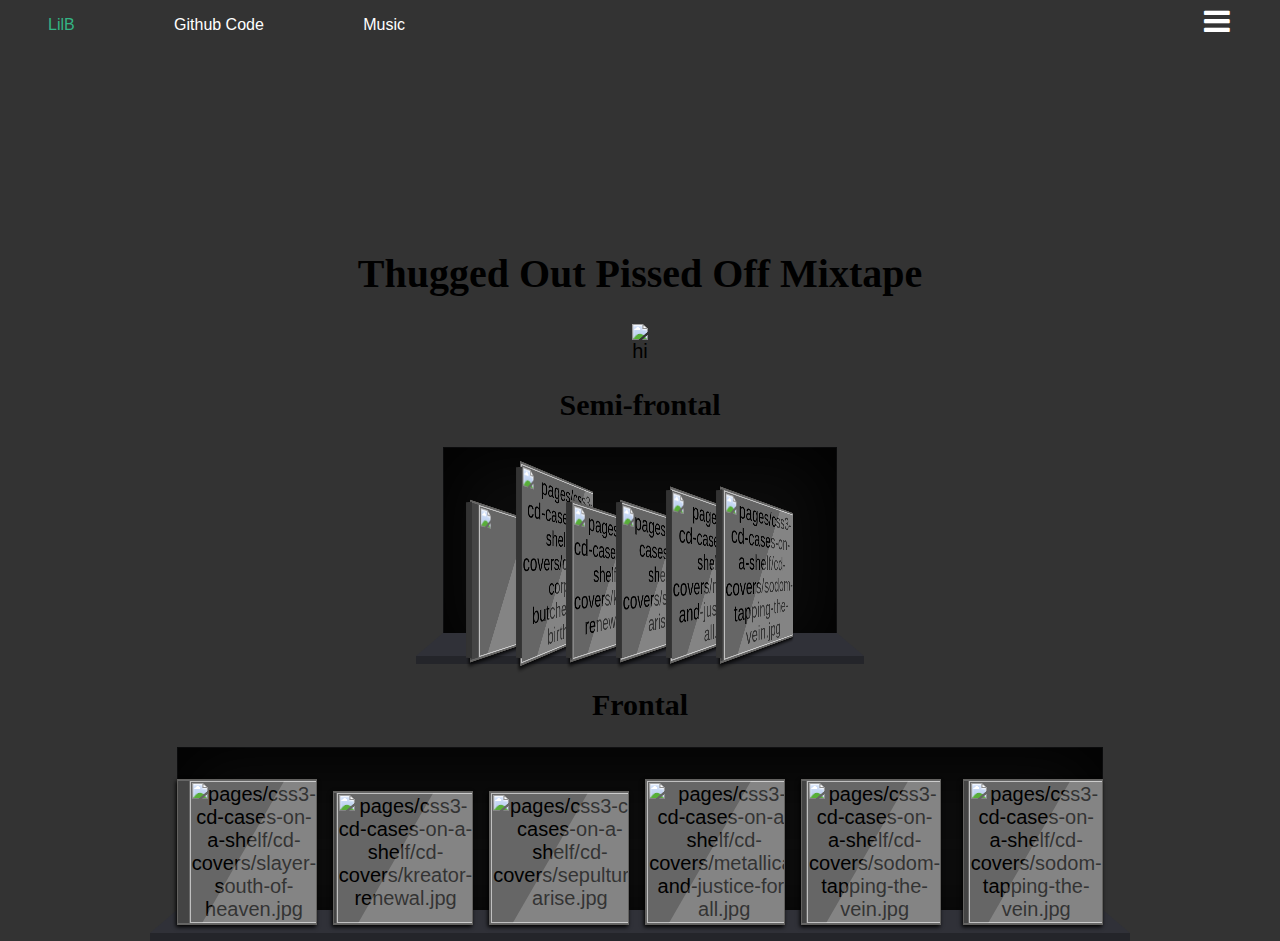
==== index.html @ bfc0e2d8 "Added multiple cds and filled dead links" ====
<html>
<head>
	<title>
	Thugged Out Pissed Off
	</title>
	<!-- Css Shit -->
	<link rel="stylesheet" type="text/css" href="lilb.css">
	<link rel="stylesheet" type="text/css" href="cd.css">
	<link rel="stylesheet" type="text/css" href="acid.css">
	<link href="https://cdnjs.cloudflare.com/ajax/libs/font-awesome/4.3.0/css/font-awesome.css" rel="stylesheet">
	<link href="https://cdnjs.cloudflare.com/ajax/libs/normalize/3.0.2/normalize.min.css" rel="stylesheet">
</head>

<body>
	<nav>
		<ul>
			<li><a href="http://www.basedworld.com/">LilB</a></li>
			<li><a href="https://github.com/kkotwal94/AlbumCover">Github Code</a></li>
			<li><a href="https://www.youtube.com/user/lilbpack1">Music</a></li>
		</ul>
		<div class="button">
			<a class="btn-open" href="#"></a>
		</div>
	</nav>
	<div class="overlay">
	<div class="wrap">
		<ul class="wrap-nav">
			<li><a href="#">About</a>
			<ul>
				<li><a href="http://kkotwal.me">Karan Kotwal</a></li>
				<li><a href="#">Chris Cerwinski</a></li>
			</ul>
			</li>
			<li><a href="#">Github Code</a>
			<ul>
				<li><a href="https://github.com/kkotwal94/AlbumCover">Code</a></li>
			</ul>
			</li>
			<li><a href="#">Music</a>
			<ul>
				<li><a href="http://www.hotnewhiphop.com/LilBtheBasedGod/mixtapes/">Albums/Mixtapes</a></li>
				<li><a href="https://www.youtube.com/user/lilbpack1">Youtube</a></li>
				<li><a href="https://soundcloud.com/lilblovesthebasedgod">Soundcloud</a></li>
			</ul>
			</li>
		</ul>
		<div class="social">
			<a href="https://twitter.com/lilbthebasedgod">
			<div class="social-icon">
				<i class="fa fa-twitter"></i>
			</div>
			</a>
			<a href="#">
			<div class="social-icon">
				<i class="fa fa-codepen"></i>
			</div>
			</a>
			<p>
				Karan and Chris
			</p>
		</div>
	</div>
</div>
<main class="cd-main">
	<div class="content"> 
	<h1>Thugged Out Pissed Off Mixtape</h1>
	<div class="openable">

	<a href="cdcase.html"><img src="http://i.imgur.com/F7XHy7e.png?1"></img></a>
	
	</div>
	<div>hi</div>
	<div><h2>Semi-frontal</h2>
 
            <div class="acidjs-cases-shelf acidjs-cases-tilted">
                <div>
                    <ul>
                        <li>
                            <figure>
                                <div class ="op2" href="freebasedfreestyles.html">
                                 <img src="http://imd.ulximg.com/image/138/cover/1438798528_18d841f77a3ec52f84260a29f71e19ed.jpg/3b91f95bff809cabf27d034b8c8f9027/1438798528_0f5c1df0c0d753e69c99b3d9c2b3be19.jpg"></img>
                                </div>
                            </figure>
                        </li><!--
                        --><li>
                            <figure>
                                <div class ="op3" href="ultimatebitch.html">
                                    <img src="http://ime.ulximg.com/image/138/cover/1413338609_a82a511833773d95195be83d2a721e48.jpg/65d82aec9f9fa7f7e68a36d0b54210a0/1413338609_lil_b_the_basedgod_ultimate_bitch_mixtape_front_large_29.jpg" alt="pages/css3-cd-cases-on-a-shelf/cd-covers/cannibal-corpse-butchered-at-birth.jpg" />
                                </div>
                            </figure>
                        </li><!--
                        --><li>
                            <figure>
                                <div class ="op4" href="hooplife.html">
                                    <img src="http://imf.ulximg.com/image/138/cover/1401651448_e99e0dd977cc541a8086e28d1b6ca257.jpg/d3daf0de1b349d94db040bf201b06530/1401651448_front_cover_10.jpg" alt="pages/css3-cd-cases-on-a-shelf/cd-covers/kreator-renewal.jpg" />
                                </div>
                            </figure>
                        </li><!--
                        --><li>
                            <figure>
                                <div class ="op5" href="kingsoulja.html">
                                    <img src="http://img.ulximg.com/image/138/cover/1395152076_4fb8cecdee410993d1326318c6ce0886.jpg/5bdc7aa0325e589107b8acf8542fca80/1395152076_soulja_boy_king_soulja_2_front_large_13.jpg" alt="pages/css3-cd-cases-on-a-shelf/cd-covers/sepultura-arise.jpg" />
                                </div>
                            </figure>
                        </li><!--
                        --><li>
                            <figure>
                                <div class ="op6" href="basedworldparadise.html">
                                    <img src="http://imh.ulximg.com/image/138/cover/1418083149_455838f64a0ad2226ba855a8d6bb9f0a.jpg/fd0faf6229ff1f8693e83510e71468db/1418083149_lilb.jpg" alt="pages/css3-cd-cases-on-a-shelf/cd-covers/metallica-and-justice-for-all.jpg" />
                                </div>
                            </figure>
                        </li><!--
                        --><li>
                            <figure>
                                <div class ="op7" href="basedjam.html">
                                    <img src="http://imi.ulximg.com/image/138/cover/1346261417_6dd11627aae480d91a4cc0ec15db4c59.jpg/25cfc626ce1ac6988f52c71a213c2b4c/1346261417_based_jam.jpg" alt="pages/css3-cd-cases-on-a-shelf/cd-covers/sodom-tapping-the-vein.jpg" />
                                </div>
                            </figure>
                        </li>
                    </ul>
                </div>
            </div>
 
            <h2>Frontal</h2>
 
            <div class="acidjs-cases-shelf">
                <div>
                    <ul>
                        <li>
                            <figure>
                                <div class ="op2" href="freebasedfreestyles.html">
                                    <img src="http://imd.ulximg.com/image/138/cover/1438798528_18d841f77a3ec52f84260a29f71e19ed.jpg/3b91f95bff809cabf27d034b8c8f9027/1438798528_0f5c1df0c0d753e69c99b3d9c2b3be19.jpg" alt="pages/css3-cd-cases-on-a-shelf/cd-covers/slayer-south-of-heaven.jpg" />
                                </div>
                            </figure>
                        </li><!--
                        --><li>
                            <figure>
                                <div class ="op3" href="ultimatebitch.html">
                                    <img src="http://ime.ulximg.com/image/138/cover/1413338609_a82a511833773d95195be83d2a721e48.jpg/65d82aec9f9fa7f7e68a36d0b54210a0/1413338609_lil_b_the_basedgod_ultimate_bitch_mixtape_front_large_29.jpg" alt="pages/css3-cd-cases-on-a-shelf/cd-covers/kreator-renewal.jpg" />
                                </div>
                            </figure>
                        </li><!--
                        --><li>
                            <figure>
                                <div class ="op4" href="hooplife.html">
                                    <img src="http://imf.ulximg.com/image/138/cover/1401651448_e99e0dd977cc541a8086e28d1b6ca257.jpg/d3daf0de1b349d94db040bf201b06530/1401651448_front_cover_10.jpg" alt="pages/css3-cd-cases-on-a-shelf/cd-covers/sepultura-arise.jpg" />
                                </div>
                            </figure>
                        </li><!--
                        --><li>
                            <figure>
                                <div class ="op5" href="kingsoulja.html">
                                    <img src="http://img.ulximg.com/image/138/cover/1395152076_4fb8cecdee410993d1326318c6ce0886.jpg/5bdc7aa0325e589107b8acf8542fca80/1395152076_soulja_boy_king_soulja_2_front_large_13.jpg" alt="pages/css3-cd-cases-on-a-shelf/cd-covers/metallica-and-justice-for-all.jpg" />
                                </div>
                            </figure>
                        </li><!--
                        --><li>
                            <figure>
                                <div class ="op6" href="basedworldparadise.html">
                                    <img src="http://imh.ulximg.com/image/138/cover/1418083149_455838f64a0ad2226ba855a8d6bb9f0a.jpg/fd0faf6229ff1f8693e83510e71468db/1418083149_lilb.jpg" alt="pages/css3-cd-cases-on-a-shelf/cd-covers/sodom-tapping-the-vein.jpg" />
                                </div>
                            </figure>
                        </li>
                        <li>
                            <figure>
                                <div class ="op7" href="basedjam.html">
                                    <img src="http://imi.ulximg.com/image/138/cover/1346261417_6dd11627aae480d91a4cc0ec15db4c59.jpg/25cfc626ce1ac6988f52c71a213c2b4c/1346261417_based_jam.jpg" alt="pages/css3-cd-cases-on-a-shelf/cd-covers/sodom-tapping-the-vein.jpg" />
                                </div>
                            </figure>
                        </li>
                    </ul>
                </div>
            </div></div>
</div>
</main>


<div class="cd-folding-panel">
		
		<div class="fold-left"></div> <!-- this is the left fold -->
		
		<div class="fold-right"></div> <!-- this is the right fold -->
		
		
		<div class="cd-fold-content">
			<!-- content will be loaded using javascript -->
			
		</div>

		<a class="cd-close" href="#0"></a>
	</div> <!-- .cd-folding-panel -->

	<script src="https://cdnjs.cloudflare.com/ajax/libs/jquery/2.1.3/jquery.min.js"></script>
	<script>
		$(document).ready(function(){
    $(".button a").click(function(){
        $(".overlay").fadeToggle(200);
       $(this).toggleClass('btn-open').toggleClass('btn-close');
    });
});
$('.overlay').on('click', function(){
    $(".overlay").fadeToggle(200);   
    $(".button a").toggleClass('btn-open').toggleClass('btn-close');
    open = false;
});
	</script>

	<script src="main.js"></script>
</body>
</html>
---- lilb.css ----
body {
	margin:0;
	padding:0;
	background-color:#333;
	font-family:'Montserrat',sans-serif;
	font-size:12px;
}
ul {
	margin:0;
	padding:0;
	text-decoration:none;
	list-style:none;
}
li {
	padding:0;
	margin:0;
}
nav {
	text-align:center;
	width:100%;
	position:relative;
	height:auto;
	overflow:hidden;
	background:#333;
}
nav ul {
	text-align:left;
}
nav ul li {
	display:inline-block;
}
nav ul li a {
	color:white;
	display:inline-block;
	padding:1em 3em;
	text-decoration:none;
	//border-bottom:2px solid #34B484;
	transition-property:all .2s linear 0s;
	-moz-transition:all .2s linear 0s;
	-webkit-transition:all .2s linear 0s;
	-o-transition:all .2s linear 0s;
	font-size:16px;
}
nav ul li a:hover {
	color: #34B484;
}
/*styling open close button*/
.button {
	display:inline;
	position:absolute;
	right:50px;
	top:6px;
	z-index:999;
	font-size:30px;
}
.button a {
	text-decoration:none;
}
.btn-open:after {
	color:#fff;
	content:"\f0c9";
	font-family:"FontAwesome";
	transition-property:all .2s linear 0s;
	-moz-transition:all .2s linear 0s;
	-webkit-transition:all .2s linear 0s;
	-o-transition:all .2s linear 0s;
}
.btn-open:hover:after {
	color:red;
}
.btn-close:after {
	color:#fff;
	content:"\f00d";
	font-family:"FontAwesome";
	transition-property:all .2s linear 0s;
	-moz-transition:all .2s linear 0s;
	-webkit-transition:all .2s linear 0s;
	-o-transition:all .2s linear 0s;
}
.btn-close:hover:after {
	color: #34B484;
}
/*overlay*/
.overlay {
	display:none;
	position:fixed;
	top:0;
	height:100%;
	width:100%;
	background:#333;
	overflow:auto;
	z-index:99;
}
.wrap {
	color:#e9e9e9;
	text-align:center;
	max-width:90%;
	margin:0 auto;
}
.wrap ul.wrap-nav {
	border-bottom:1px solid #575757;
	text-transform:capitalize;
	padding:150px 0px 100px;
}
.wrap ul.wrap-nav li {
	font-size:20px;
	display:inline-block;
	vertical-align:top;
	width:24%;
	position:relative;
}
.wrap ul.wrap-nav li a {
	color:#34B484;
	display:block;
	padding:8px 0;
	text-decoration:none;
	transition-property:all .2s linear 0s;
	-moz-transition:all .2s linear 0s;
	-webkit-transition:all .2s linear 0s;
	-o-transition:all .2s linear 0s;
}
.wrap ul.wrap-nav li a:hover {
	color:#f0f0f0;
}
.wrap ul.wrap-nav ul {
	padding:20px 0;
}
.wrap ul.wrap-nav ul li {
	display:block;
	font-size:13px;
	width:100%;
	color:#e9e9e9;
}
.wrap ul.wrap-nav ul li a {
	color:#f0f0f0;
}
.wrap ul.wrap-nav ul li a:hover {
	color:#34B484;
}
.social {
	font-size:25px;
	padding:20px;
}
.social p {
	margin:0;
	padding:20px 0 5px 0;
	line-height:30px;
	font-size:13px;
}
.social p a {
	color:#34B484;
	text-decoration:none;
	margin:0;
	padding:0;
}
.social-icon {
	width:80px;
	height:50px;
	background:#e9e9e9;
	color:#333;
	display:inline-block;
	margin:0 20px;
	transition-property:all .2s linear 0s;
	-moz-transition:all .2s linear 0s;
	-webkit-transition:all .2s linear 0s;
	-o-transition:all .2s linear 0s;
}
.social-icon:hover {
	background:#34B484;
	color:#f0f0f0;
}
.social-icon i {
	margin-top:12px;
}
@media screen and (max-width:48em) {
	.wrap ul.wrap-nav>li {
		width:100%;
		padding:20px 0;
		border-bottom:1px solid #575757;
	}
	.wrap ul.wrap-nav {
		padding:30px 0px 0px;
	}
	nav ul {
		opacity:0;
		visibility:hidden;
	}
	.social {
		color:#c1c1c1;
		font-size:25px;
		padding:15px 0;
	}
	.social-icon {
		width:100%;
		height:50px;
		background:#fff;
		color:#333;
		display:block;
		margin:5px 0;
	}
}
.content {
	width:100%;
	margin-top:200px;
	font-size:20px;
	text-align: center;

}
---- cd.css ----
/* -------------------------------- 
Primary style
-------------------------------- */
*, *::after, *::before {
  box-sizing: border-box;
}

html {
  font-size: 62.5%;
}



a {
  color: #544173;
  text-decoration: none;
}

h1, h2 {
  font-family: "Vollkorn", serif;
}

/* -------------------------------- 
Patterns - reusable parts of our design
-------------------------------- */
.overflow-hidden {
  overflow: hidden;
}

/* -------------------------------- 
Header
-------------------------------- */
header {
  height: 170px;
  line-height: 170px;
  text-align: center;
  background: #ffffff;
}
header h1 {
  font-size: 2.2rem;
  color: #363558;
}
@media only screen and (min-width: 600px) {
  header {
    height: 200px;
    line-height: 200px;
  }
  header h1 {
    font-size: 3rem;
  }
}

/* -------------------------------- 
Main content
-------------------------------- */
.cd-main {
  overflow-x: hidden;
}
.cd-main::before {
  /* never visible - this is used in jQuery to check the current MQ */
  display: none;
  content: 'mobile';
}
.cd-main > * {
  -webkit-transition: -webkit-transform 0.5s 0.4s;
  -moz-transition: -moz-transform 0.5s 0.4s;
  transition: transform 0.5s 0.4s;
}
.cd-main.fold-is-open > * {
  /* on mobile - translate .cd-main content to the right when the .cd-folding-panel is open */
  -webkit-transform: translateX(100%);
  -moz-transform: translateX(100%);
  -ms-transform: translateX(100%);
  -o-transform: translateX(100%);
  transform: translateX(100%);
  -webkit-transition: -webkit-transform 0.5s 0s;
  -moz-transition: -moz-transform 0.5s 0s;
  transition: transform 0.5s 0s;
}
@media only screen and (min-width: 0px) {
  .cd-main::before {
    /* never visible - this is used in jQuery to check the current MQ */
    content: 'desktop';
  }
  .cd-main.fold-is-open > * {
    /* reset style - on bigger devices we translate the gallery items */
    -webkit-transform: translateX(0);
    -moz-transform: translateX(0);
    -ms-transform: translateX(0);
    -o-transform: translateX(0);
    transform: translateX(0);
  }
}

.cd-gallery::after {
  clear: both;
  content: "";
  display: table;
}
.cd-gallery::before {
  /* this is the dark layer covering the .cd-gallery when the .cd-folding-panel is open */
  display: block;
  content: '';
  position: absolute;
  z-index: 1;
  top: 0;
  left: 0;
  height: 100%;
  width: 100%;
  background-color: rgba(28, 23, 38, 0.6);
  opacity: 0;
  visibility: hidden;
  -webkit-transition: opacity 0.5s 0.4s, visibility 0s 0.9s;
  -moz-transition: opacity 0.5s 0.4s, visibility 0s 0.9s;
  transition: opacity 0.5s 0.4s, visibility 0s 0.9s;
}
.fold-is-open .cd-gallery::before {
  visibility: visible;
  opacity: 1;
  -webkit-transition: opacity 0.5s 0s, visibility 0s 0s;
  -moz-transition: opacity 0.5s 0s, visibility 0s 0s;
  transition: opacity 0.5s 0s, visibility 0s 0s;
}

.cd-item {
  width: 100%;
  height: 300px;
  text-align: center;
  /* Force Hardware Acceleration */
  -webkit-transform: translateZ(0);
  -moz-transform: translateZ(0);
  -ms-transform: translateZ(0);
  -o-transform: translateZ(0);
  transform: translateZ(0);
  -webkit-backface-visibility: hidden;
  backface-visibility: hidden;
  -webkit-transition: -webkit-transform 0.5s 0.4s;
  -moz-transition: -moz-transform 0.5s 0.4s;
  transition: transform 0.5s 0.4s;
}
.cd-item > a {
  display: table;
  height: 100%;
  width: 100%;
  overflow: hidden;
  color: #ffffff;
  -webkit-font-smoothing: antialiased;
  -moz-osx-font-smoothing: grayscale;
}
.cd-item > a.dark-text {
  color: #363558;
}
.cd-item > a.dark-text b {
  border-color: #363558;
}
.cd-item div {
  display: table-cell;
  vertical-align: middle;
}
.cd-item:nth-of-type(1) {
  background-color: #363558;
}
.cd-item:nth-of-type(2) {
  background-color: #544173;
}
.cd-item:nth-of-type(3) {
  background-color: #dadcdc;
}
.cd-item:nth-of-type(4) {
  background-color: #65d29b;
}
.cd-item h2 {
  font-size: 2.2rem;
}
.cd-item p {
  line-height: 1.2;
  font-size: 1.4rem;
  opacity: 0.6;
  padding: 1em 0;
}
.cd-item b {
  display: inline-block;
  font-size: 1.2rem;
  font-weight: bold;
  text-transform: uppercase;
  letter-spacing: 1px;
  padding: 1em 1.3em;
  border-radius: 50em;
  border: 1px solid #ffffff;
}
@media only screen and (min-width: 1100px) {
  .cd-item {
    width: 50%;
    float: left;
    height: 520px;
    -webkit-transition: -webkit-transform 0.5s 0.4s;
    -moz-transition: -moz-transform 0.5s 0.4s;
    transition: transform 0.5s 0.4s;
  }
  .cd-item h2 {
    font-size: 3rem;
  }
  .cd-item p {
    font-size: 1.6rem;
  }
  .cd-item h2, .cd-item p {
    -webkit-transform: translateY(30px);
    -moz-transform: translateY(30px);
    -ms-transform: translateY(30px);
    -o-transform: translateY(30px);
    transform: translateY(30px);
    -webkit-transition: -webkit-transform 0.3s 0.1s;
    -moz-transition: -moz-transform 0.3s 0.1s;
    transition: transform 0.3s 0.1s;
  }
  .cd-item b {
    opacity: 0;
    -webkit-transform: translateY(20px);
    -moz-transform: translateY(20px);
    -ms-transform: translateY(20px);
    -o-transform: translateY(20px);
    transform: translateY(20px);
    -webkit-transition: opacity 0.3s 0s, -webkit-transform 0.3s 0s;
    -moz-transition: opacity 0.3s 0s, -moz-transform 0.3s 0s;
    transition: opacity 0.3s 0s, transform 0.3s 0s;
  }
  .no-touch .cd-item a:hover h2, .no-touch .cd-item a:hover p {
    -webkit-transform: translateY(0);
    -moz-transform: translateY(0);
    -ms-transform: translateY(0);
    -o-transform: translateY(0);
    transform: translateY(0);
    -webkit-transition: -webkit-transform 0.3s 0s;
    -moz-transition: -moz-transform 0.3s 0s;
    transition: transform 0.3s 0s;
  }
  .no-touch .cd-item a:hover b {
    opacity: 1;
    -webkit-transform: translateY(0);
    -moz-transform: translateY(0);
    -ms-transform: translateY(0);
    -o-transform: translateY(0);
    transform: translateY(0);
    -webkit-transition: opacity 0.3s 0.1s, -webkit-transform 0.3s 0.1s;
    -moz-transition: opacity 0.3s 0.1s, -moz-transform 0.3s 0.1s;
    transition: opacity 0.3s 0.1s, transform 0.3s 0.1s;
  }
  .fold-is-open .cd-item {
    -webkit-transition: -webkit-transform 0.5s 0s;
    -moz-transition: -moz-transform 0.5s 0s;
    transition: transform 0.5s 0s;
    -webkit-transform: translateX(-400px);
    -moz-transform: translateX(-400px);
    -ms-transform: translateX(-400px);
    -o-transform: translateX(-400px);
    transform: translateX(-400px);
  }
  .fold-is-open .cd-item:nth-of-type(2n) {
    -webkit-transform: translateX(400px);
    -moz-transform: translateX(400px);
    -ms-transform: translateX(400px);
    -o-transform: translateX(400px);
    transform: translateX(400px);
  }
}

/* -------------------------------- 
folding panel
-------------------------------- */
.cd-folding-panel {
  position: fixed;
  z-index: 1;
  top: 0;
  left: 0;
  height: 60vh;
  margin-top: 15%;
  width: 100%;
  visibility: hidden;
  overflow: hidden;
  -webkit-transition: visibility 0s 0.9s;
  -moz-transition: visibility 0s 0.9s;
  transition: visibility 0s 0.9s;
}
.cd-folding-panel .fold-left,
.cd-folding-panel .fold-right {
  /* the :after elements of .fold-left and .fold-right are the 2 fold sides */
  width: 100%;
  height: 100vh;
  overflow: hidden;
  position: relative;
  /* enable a 3D-space for children elements */
  -webkit-perspective: 2000px;
  -moz-perspective: 2000px;
  perspective: 2000px;
}
.cd-folding-panel .fold-left::after,
.cd-folding-panel .fold-right::after {
  /* 2 fold sides */
  content: '';
  position: absolute;
  top: 0;
  left: 0;
  height: 100%;
  width: 100%;
  /* Force Hardware Acceleration */
  -webkit-transform: translateZ(0);
  -moz-transform: translateZ(0);
  -ms-transform: translateZ(0);
  -o-transform: translateZ(0);
  transform: translateZ(0);
  -webkit-backface-visibility: hidden;
  backface-visibility: hidden;
  -webkit-transition: -webkit-transform 0.5s 0.4s, background-color 0.5s 0.4s;
  -moz-transition: -moz-transform 0.5s 0.4s, background-color 0.5s 0.4s;
  transition: transform 0.5s 0.4s, background-color 0.5s 0.4s;
}
.cd-folding-panel .fold-right {
  -webkit-perspective-origin: 0% 50%;
  -moz-perspective-origin: 0% 50%;
  perspective-origin: 0% 50%;
}

.cd-folding-panel .fold-right::after {
  -webkit-transform-origin: right center;
  -moz-transform-origin: right center;
  -ms-transform-origin: right center;
  -o-transform-origin: right center;
  transform-origin: right center;
  -webkit-transform: translateX(-100%) rotateY(-90deg);
  -moz-transform: translateX(-100%) rotateY(-90deg);
  -ms-transform: translateX(-100%) rotateY(-90deg);
  -o-transform: translateX(-100%) rotateY(-90deg);
  transform: translateX(-100%) rotateY(-90deg);
  background-image: url(http://i.imgur.com/f1S0qHS.png);
  background-repeat: no-repeat; 
  background-size: 100% 100%;
  
}

.cd-folding-panel .fold-right::after {
  -webkit-transform-origin: right center;
  -moz-transform-origin: right center;
  -ms-transform-origin: right center;
  -o-transform-origin: right center;
  transform-origin: right center;
  -webkit-transform: translateX(-100%) rotateY(-90deg);
  -moz-transform: translateX(-100%) rotateY(-90deg);
  -ms-transform: translateX(-100%) rotateY(-90deg);
  -o-transform: translateX(-100%) rotateY(-90deg);
  transform: translateX(-100%) rotateY(-90deg);
  background-image: url(http://i.imgur.com/f1S0qHS.png);
  background-repeat: no-repeat; 
  background-size: 100% 100%;
  
}

.cd-folding-panel .fold-right::after {
  -webkit-transform-origin: right center;
  -moz-transform-origin: right center;
  -ms-transform-origin: right center;
  -o-transform-origin: right center;
  transform-origin: right center;
  -webkit-transform: translateX(-100%) rotateY(-90deg);
  -moz-transform: translateX(-100%) rotateY(-90deg);
  -ms-transform: translateX(-100%) rotateY(-90deg);
  -o-transform: translateX(-100%) rotateY(-90deg);
  transform: translateX(-100%) rotateY(-90deg);
  background-image: url(http://i.imgur.com/f1S0qHS.png);
  background-repeat: no-repeat; 
  background-size: 100% 100%;
  
}

.cd-folding-panel .fold-right.changed::after {
  -webkit-transform-origin: right center;
  -moz-transform-origin: right center;
  -ms-transform-origin: right center;
  -o-transform-origin: right center;
  transform-origin: right center;
  -webkit-transform: translateX(-100%) rotateY(-90deg);
  -moz-transform: translateX(-100%) rotateY(-90deg);
  -ms-transform: translateX(-100%) rotateY(-90deg);
  -o-transform: translateX(-100%) rotateY(-90deg);
  transform: translateX(-100%) rotateY(-90deg);
  background-image: url(http://i.imgur.com/f1S0qHS.png);
  background-repeat: no-repeat; 
  background-size: 100% 100%;
  
}

.cd-folding-panel .fold-right.changed2::after {
  -webkit-transform-origin: right center;
  -moz-transform-origin: right center;
  -ms-transform-origin: right center;
  -o-transform-origin: right center;
  transform-origin: right center;
  -webkit-transform: translateX(-100%) rotateY(-90deg);
  -moz-transform: translateX(-100%) rotateY(-90deg);
  -ms-transform: translateX(-100%) rotateY(-90deg);
  -o-transform: translateX(-100%) rotateY(-90deg);
  transform: translateX(-100%) rotateY(-90deg);
  background-image: url(http://i.imgur.com/f1S0qHS.png);
  background-repeat: no-repeat; 
  background-size: 100% 100%;
  
}

.cd-folding-panel .fold-right.changed3::after {
  -webkit-transform-origin: right center;
  -moz-transform-origin: right center;
  -ms-transform-origin: right center;
  -o-transform-origin: right center;
  transform-origin: right center;
  -webkit-transform: translateX(-100%) rotateY(-90deg);
  -moz-transform: translateX(-100%) rotateY(-90deg);
  -ms-transform: translateX(-100%) rotateY(-90deg);
  -o-transform: translateX(-100%) rotateY(-90deg);
  transform: translateX(-100%) rotateY(-90deg);
  background-image: url(http://i.imgur.com/f1S0qHS.png);
  background-repeat: no-repeat; 
  background-size: 100% 100%;
  
}

.cd-folding-panel .fold-right.changed4::after {
  -webkit-transform-origin: right center;
  -moz-transform-origin: right center;
  -ms-transform-origin: right center;
  -o-transform-origin: right center;
  transform-origin: right center;
  -webkit-transform: translateX(-100%) rotateY(-90deg);
  -moz-transform: translateX(-100%) rotateY(-90deg);
  -ms-transform: translateX(-100%) rotateY(-90deg);
  -o-transform: translateX(-100%) rotateY(-90deg);
  transform: translateX(-100%) rotateY(-90deg);
  background-image: url(http://i.imgur.com/f1S0qHS.png);
  background-repeat: no-repeat; 
  background-size: 100% 100%;
  
}

.cd-folding-panel .fold-right.changed5::after {
  -webkit-transform-origin: right center;
  -moz-transform-origin: right center;
  -ms-transform-origin: right center;
  -o-transform-origin: right center;
  transform-origin: right center;
  -webkit-transform: translateX(-100%) rotateY(-90deg);
  -moz-transform: translateX(-100%) rotateY(-90deg);
  -ms-transform: translateX(-100%) rotateY(-90deg);
  -o-transform: translateX(-100%) rotateY(-90deg);
  transform: translateX(-100%) rotateY(-90deg);
  background-image: url(http://i.imgur.com/f1S0qHS.png);
  background-repeat: no-repeat; 
  background-size: 100% 100%;
  
}

.cd-folding-panel .fold-right.changed6::after {
  -webkit-transform-origin: right center;
  -moz-transform-origin: right center;
  -ms-transform-origin: right center;
  -o-transform-origin: right center;
  transform-origin: right center;
  -webkit-transform: translateX(-100%) rotateY(-90deg);
  -moz-transform: translateX(-100%) rotateY(-90deg);
  -ms-transform: translateX(-100%) rotateY(-90deg);
  -o-transform: translateX(-100%) rotateY(-90deg);
  transform: translateX(-100%) rotateY(-90deg);
  background-image: url(http://i.imgur.com/f1S0qHS.png);
  background-repeat: no-repeat; 
  background-size: 100% 100%;
  
}



.cd-folding-panel .fold-left {
  /* on mobile only the right fold side is visible */
  display: none;
}
.cd-folding-panel .fold-left::after {
  background-image: url(http://i.imgur.com/MtMPGZn.png);
    background-repeat: no-repeat; 
  background-size: 100% 100%;
}

.cd-folding-panel .fold-left.changed::after {
  background-image: url(http://imd.ulximg.com/image/138/cover/1438798528_18d841f77a3ec52f84260a29f71e19ed.jpg/3b91f95bff809cabf27d034b8c8f9027/1438798528_0f5c1df0c0d753e69c99b3d9c2b3be19.jpg);
    background-repeat: no-repeat; 
  background-size: 100% 100%;
}

.cd-folding-panel .fold-left.changed2::after {
  background-image: url(http://ime.ulximg.com/image/138/cover/1413338609_a82a511833773d95195be83d2a721e48.jpg/65d82aec9f9fa7f7e68a36d0b54210a0/1413338609_lil_b_the_basedgod_ultimate_bitch_mixtape_front_large_29.jpg);
    background-repeat: no-repeat; 
  background-size: 100% 100%;
}

.cd-folding-panel .fold-left.changed3::after {
  background-image: url(http://imf.ulximg.com/image/138/cover/1401651448_e99e0dd977cc541a8086e28d1b6ca257.jpg/d3daf0de1b349d94db040bf201b06530/1401651448_front_cover_10.jpg);
    background-repeat: no-repeat; 
  background-size: 100% 100%;
}

.cd-folding-panel .fold-left.changed4::after {
  background-image: url(http://img.ulximg.com/image/138/cover/1395152076_4fb8cecdee410993d1326318c6ce0886.jpg/5bdc7aa0325e589107b8acf8542fca80/1395152076_soulja_boy_king_soulja_2_front_large_13.jpg);
    background-repeat: no-repeat; 
  background-size: 100% 100%;
}

.cd-folding-panel .fold-left.changed5::after {
  background-image: url(http://imh.ulximg.com/image/138/cover/1418083149_455838f64a0ad2226ba855a8d6bb9f0a.jpg/fd0faf6229ff1f8693e83510e71468db/1418083149_lilb.jpg);
    background-repeat: no-repeat; 
  background-size: 100% 100%;
}


.cd-folding-panel .fold-left.changed6::after {
  background-image: url(http://imi.ulximg.com/image/138/cover/1346261417_6dd11627aae480d91a4cc0ec15db4c59.jpg/25cfc626ce1ac6988f52c71a213c2b4c/1346261417_based_jam.jpg);
    background-repeat: no-repeat; 
  background-size: 100% 100%;
}

.cd-folding-panel .cd-close {
  /* 'X' close icon */
  position: absolute;
  z-index: 1;
  display: inline-block;
  top: 10px;
  right: 10px;
  height: 44px;
  width: 44px;
  /* image replacement */
  overflow: hidden;
  text-indent: 100%;
  white-space: nowrap;
  opacity: 0;
  -webkit-transition: opacity 0.2s 0s;
  -moz-transition: opacity 0.2s 0s;
  transition: opacity 0.2s 0s;
}
.cd-folding-panel .cd-close::after, .cd-folding-panel .cd-close::before {
  /* lines of 'X' icon */
  content: '';
  position: absolute;
  height: 3px;
  width: 32px;
  left: 50%;
  top: 50%;
  background-color: #544173;
  -webkit-backface-visibility: hidden;
  backface-visibility: hidden;
  -webkit-transition: opacity 0.2s;
  -moz-transition: opacity 0.2s;
  transition: opacity 0.2s;
}
.cd-folding-panel .cd-close::after {
  -webkit-transform: translateX(-50%) translateY(-50%) rotate(45deg);
  -moz-transform: translateX(-50%) translateY(-50%) rotate(45deg);
  -ms-transform: translateX(-50%) translateY(-50%) rotate(45deg);
  -o-transform: translateX(-50%) translateY(-50%) rotate(45deg);
  transform: translateX(-50%) translateY(-50%) rotate(45deg);
}
.cd-folding-panel .cd-close::before {
  -webkit-transform: translateX(-50%) translateY(-50%) rotate(-45deg);
  -moz-transform: translateX(-50%) translateY(-50%) rotate(-45deg);
  -ms-transform: translateX(-50%) translateY(-50%) rotate(-45deg);
  -o-transform: translateX(-50%) translateY(-50%) rotate(-45deg);
  transform: translateX(-50%) translateY(-50%) rotate(-45deg);
}
.cd-folding-panel.is-open {
  visibility: visible;
  -webkit-transition: visibility 0s 0s;
  -moz-transition: visibility 0s 0s;
  transition: visibility 0s 0s;
}
.cd-folding-panel.is-open .fold-right::after,
.cd-folding-panel.is-open .fold-left::after {
  -webkit-transform: translateX(0);
  -moz-transform: translateX(0);
  -ms-transform: translateX(0);
  -o-transform: translateX(0);
  transform: translateX(0);
  -webkit-transition: -webkit-transform 0.5s 0s, background-color 0.5s 0s;
  -moz-transition: -moz-transform 0.5s 0s, background-color 0.5s 0s;
  transition: transform 0.5s 0s, background-color 0.5s 0s;
}
.cd-folding-panel.is-open .fold-right::after {
  background-color: pink;
}
.cd-folding-panel.is-open .cd-close {
  opacity: 1;
  -webkit-transition: opacity 0.2s 0.5s;
  -moz-transition: opacity 0.2s 0.5s;
  transition: opacity 0.2s 0.5s;
}

@media only screen and (min-width: 0px) {
  .cd-folding-panel {
    left: 50%;
    right: auto;
    -webkit-transform: translateX(-50%);
    -moz-transform: translateX(-50%);
    -ms-transform: translateX(-50%);
    -o-transform: translateX(-50%);
    transform: translateX(-50%);
    width: 1000px;
  }
  .cd-folding-panel .fold-left,
  .cd-folding-panel .fold-right {
    width: 50%;
    float: left;
    height: 100%;
  }
  .cd-folding-panel .fold-right {
    /* change perspective-origin so that the 2 fold sides have the same vanishing point */
    -webkit-perspective-origin: 0% 50%;
    -moz-perspective-origin: 0% 50%;
    perspective-origin: 0% 50%;
  }
  .cd-folding-panel .fold-right::after {
    -webkit-transform-origin: right center;
    -moz-transform-origin: right center;
    -ms-transform-origin: right center;
    -o-transform-origin: right center;
    transform-origin: right center;
    -webkit-transform: translateX(-100%) rotateY(-90deg);
    -moz-transform: translateX(-100%) rotateY(-90deg);
    -ms-transform: translateX(-100%) rotateY(-90deg);
    -o-transform: translateX(-100%) rotateY(-90deg);
    transform: translateX(-100%) rotateY(-90deg);
  }
  .cd-folding-panel .fold-left {
    display: block;
    /* change perspective-origin so that the 2 fold sides have the same vanishing point */
    -webkit-perspective-origin: 100% 50%;
    -moz-perspective-origin: 100% 50%;
    perspective-origin: 100% 50%;
  }
  .cd-folding-panel .fold-left::after {
    -webkit-transform-origin: left center;
    -moz-transform-origin: left center;
    -ms-transform-origin: left center;
    -o-transform-origin: left center;
    transform-origin: left center;
    -webkit-transform: translateX(100%) rotateY(90deg);
    -moz-transform: translateX(100%) rotateY(90deg);
    -ms-transform: translateX(100%) rotateY(90deg);
    -o-transform: translateX(100%) rotateY(90deg);
    transform: translateX(100%) rotateY(90deg);
  }
}

.cd-fold-content {
  position: absolute;
  top: 0;
  left: 0;
  height: 100%;
  width: 100%;
  margin:0;
  padding: 0;
  visibility: hidden;
  -webkit-transition: visibility 0s 0.4s;
  -moz-transition: visibility 0s 0.4s;
  transition: visibility 0s 0.4s;
}
.cd-fold-content > * {
  opacity: 0;
  -webkit-transform: translateY(20px);
  -moz-transform: translateY(20px);
  -ms-transform: translateY(20px);
  -o-transform: translateY(20px);
  transform: translateY(20px);
}
.cd-fold-content h2 {
  font-size: 2.4rem;
  -webkit-transition: -webkit-transform 0.2s 0.2s, opacity 0.2s 0.2s;
  -moz-transition: -moz-transform 0.2s 0.2s, opacity 0.2s 0.2s;
  transition: transform 0.2s 0.2s, opacity 0.2s 0.2s;
}
.cd-fold-content p, .cd-fold-content em {
  line-height: 1.6;
}
.cd-fold-content em {
  display: inline-block;
  margin: 1em 0;
  font-family: "Vollkorn", serif;
  font-size: 1.8rem;
  color: #7a78ae;
  -webkit-transition: -webkit-transform 0.2s 0.1s, opacity 0.2s 0.1s;
  -moz-transition: -moz-transform 0.2s 0.1s, opacity 0.2s 0.1s;
  transition: transform 0.2s 0.1s, opacity 0.2s 0.1s;
}
.cd-fold-content p {
  margin-bottom: 1em;
  font-size: 1.4rem;
  -webkit-transition: -webkit-transform 0.2s 0s, opacity 0.2s 0s;
  -moz-transition: -moz-transform 0.2s 0s, opacity 0.2s 0s;
  transition: transform 0.2s 0s, opacity 0.2s 0s;
}
.is-open .cd-fold-content {
  overflow-y: auto;
  -webkit-overflow-scrolling: touch;
  visibility: visible;
  -webkit-transition: visibility 0s 0.5s;
  -moz-transition: visibility 0s 0.5s;
  transition: visibility 0s 0.5s;
}
.is-open .cd-fold-content > * {
  opacity: 1;
  -webkit-transform: translateY(0);
  -moz-transform: translateY(0);
  -ms-transform: translateY(0);
  -o-transform: translateY(0);
  transform: translateY(0);
}
.is-open .cd-fold-content h2 {
  -webkit-transition: -webkit-transform 0.2s 0.5s, opacity 0.2s 0.5s;
  -moz-transition: -moz-transform 0.2s 0.5s, opacity 0.2s 0.5s;
  transition: transform 0.2s 0.5s, opacity 0.2s 0.5s;
}
.is-open .cd-fold-content em {
  -webkit-transition: -webkit-transform 0.2s 0.6s, opacity 0.2s 0.6s;
  -moz-transition: -moz-transform 0.2s 0.6s, opacity 0.2s 0.6s;
  transition: transform 0.2s 0.6s, opacity 0.2s 0.6s;
}
.is-open .cd-fold-content p {
  -webkit-transition: -webkit-transform 0.2s 0.7s, opacity 0.2s 0.7s;
  -moz-transition: -moz-transform 0.2s 0.7s, opacity 0.2s 0.7s;
  transition: transform 0.2s 0.7s, opacity 0.2s 0.7s;
}
@media only screen and (min-width: 600px) {
  .cd-fold-content h2 {
    font-size: 3.2rem;
  }
}
@media only screen and (min-width: 1100px) {
  .cd-fold-content {
  
  }
  .cd-fold-content > * {
    -webkit-transform: translateY(40px);
    -moz-transform: translateY(40px);
    -ms-transform: translateY(40px);
    -o-transform: translateY(40px);
    transform: translateY(40px);
  }
  .cd-fold-content em {
    font-size: 2.2rem;
  }
  .cd-fold-content p {
    font-size: 1.6rem;
  }
}

/* -------------------------------- 
Javascript disabled
-------------------------------- */
.no-js .cd-fold-content.single-page {
  position: static;
  visibility: visible;
  height: auto;
  background-color: #dadcdc;
}
.no-js .cd-fold-content.single-page > * {
  opacity: 1;
  -webkit-transform: translateY(0);
  -moz-transform: translateY(0);
  -ms-transform: translateY(0);
  -o-transform: translateY(0);
  transform: translateY(0);
}



/* ------------------------------------
<<<<<<< HEAD
CD Case Flap and CD
=======

CD Case Flap and CD

>>>>>>> 1e4262cc89d27d2d68ecc9ac458b32003216dca6
-------------------------------------*/

.cd-caseflap {
  width:50%;
  float:left;
  height:100%;
  outline: 1px solid red;
  background-size: cover;
  background-color: white;  
  background-image: url(http://i.imgur.com/MtMPGZn.png); 
  background-repeat: no-repeat;  
  background-attachment: scroll;  
  background-size: 100% 100%;
}

.cd-casecd {
  width:50%;
  float:left;
  height:100%;
  outline: 1px solid blue;
  background-size: cover;
  background-image: url(http://i.imgur.com/f1S0qHS.png);
  background-repeat: no-repeat; 
  webkit-background-size: cover;
  -moz-background-size: cover;
  -o-background-size: cover;
  background-size: 100% 100%;
}


.cd-caseflap4 {
  width:50%;
  float:left;
  height:100%;
  outline: 1px solid red;
  background-size: cover;
  background-color: white;  
  background-image: url(http://imd.ulximg.com/image/138/cover/1438798528_18d841f77a3ec52f84260a29f71e19ed.jpg/3b91f95bff809cabf27d034b8c8f9027/1438798528_0f5c1df0c0d753e69c99b3d9c2b3be19.jpg); 
  background-repeat: no-repeat;  
  background-attachment: scroll;  
  background-size: 100% 100%;
}

.cd-casecd4 {
  width:50%;
  float:left;
  height:100%;
  outline: 1px solid blue;
  background-size: cover;
  background-image:url(http://i.imgur.com/f1S0qHS.png);
  background-repeat: no-repeat; 
  webkit-background-size: cover;
  -moz-background-size: cover;
  -o-background-size: cover;
  background-size: 100% 100%;
}


.cd-caseflap5 {
  width:50%;
  float:left;
  height:100%;
  outline: 1px solid red;
  background-size: cover;
  background-color: white;  
  background-image: url(http://ime.ulximg.com/image/138/cover/1413338609_a82a511833773d95195be83d2a721e48.jpg/65d82aec9f9fa7f7e68a36d0b54210a0/1413338609_lil_b_the_basedgod_ultimate_bitch_mixtape_front_large_29.jpg); 
  background-repeat: no-repeat;  
  background-attachment: scroll;  
  background-size: 100% 100%;
}

.cd-casecd5 {
  width:50%;
  float:left;
  height:100%;
  outline: 1px solid blue;
  background-size: cover;
  background-image:url(http://i.imgur.com/f1S0qHS.png);
  background-repeat: no-repeat; 
  webkit-background-size: cover;
  -moz-background-size: cover;
  -o-background-size: cover;
  background-size: 100% 100%;
}


.cd-caseflap6 {
  width:50%;
  float:left;
  height:100%;
  outline: 1px solid red;
  background-size: cover;
  background-color: white;  
  background-image: url(http://imf.ulximg.com/image/138/cover/1401651448_e99e0dd977cc541a8086e28d1b6ca257.jpg/d3daf0de1b349d94db040bf201b06530/1401651448_front_cover_10.jpg); 
  background-repeat: no-repeat;  
  background-attachment: scroll;  
  background-size: 100% 100%;
}

.cd-casecd6 {
  width:50%;
  float:left;
  height:100%;
  outline: 1px solid blue;
  background-size: cover;
  background-image: url(http://i.imgur.com/f1S0qHS.png);
  background-repeat: no-repeat; 
  webkit-background-size: cover;
  -moz-background-size: cover;
  -o-background-size: cover;
  background-size: 100% 100%;
}


.cd-caseflap7 {
  width:50%;
  float:left;
  height:100%;
  outline: 1px solid red;
  background-size: cover;
  background-color: white;  
  background-image: url(http://imh.ulximg.com/image/138/cover/1418083149_455838f64a0ad2226ba855a8d6bb9f0a.jpg/fd0faf6229ff1f8693e83510e71468db/1418083149_lilb.jpg); 
  background-repeat: no-repeat;  
  background-attachment: scroll;  
  background-size: 100% 100%;
}

.cd-casecd7 {
  width:50%;
  float:left;
  height:100%;
  outline: 1px solid blue;
  background-size: cover;
  background-image: url(http://i.imgur.com/f1S0qHS.png);
  background-repeat: no-repeat; 
  webkit-background-size: cover;
  -moz-background-size: cover;
  -o-background-size: cover;
  background-size: 100% 100%;
}


.cd-caseflap8 {
  width:50%;
  float:left;
  height:100%;
  outline: 1px solid red;
  background-size: cover;
  background-color: white;  
  background-image: url(http://imi.ulximg.com/image/138/cover/1346261417_6dd11627aae480d91a4cc0ec15db4c59.jpg/25cfc626ce1ac6988f52c71a213c2b4c/1346261417_based_jam.jpg); 
  background-repeat: no-repeat;  
  background-attachment: scroll;  
  background-size: 100% 100%;
}

.cd-casecd8 {
  width:50%;
  float:left;
  height:100%;
  outline: 1px solid blue;
  background-size: cover;
  background-image: url(http://i.imgur.com/f1S0qHS.png);
  background-repeat: no-repeat; 
  webkit-background-size: cover;
  -moz-background-size: cover;
  -o-background-size: cover;
  background-size: 100% 100%;
}

.cd-caseflap9 {
  width:50%;
  float:left;
  height:100%;
  outline: 1px solid red;
  background-size: cover;
  background-color: white;  
  background-image: url(http://imh.ulximg.com/image/138/cover/1418083149_455838f64a0ad2226ba855a8d6bb9f0a.jpg/fd0faf6229ff1f8693e83510e71468db/1418083149_lilb.jpg); 
  background-repeat: no-repeat;  
  background-attachment: scroll;  
  background-size: 100% 100%;
}

.cd-casecd9 {
  width:50%;
  float:left;
  height:100%;
  outline: 1px solid blue;
  background-size: cover;
  background-image: url(http://i.imgur.com/f1S0qHS.png);
  background-repeat: no-repeat; 
  webkit-background-size: cover;
  -moz-background-size: cover;
  -o-background-size: cover;
  background-size: 100% 100%;
}


.cd-caseflap10 {
  width:50%;
  float:left;
  height:100%;
  outline: 1px solid red;
  background-size: cover;
  background-color: white;  
  background-image: url(http://i.imgur.com/MtMPGZn.png); 
  background-repeat: no-repeat;  
  background-attachment: scroll;  
  background-size: 100% 100%;
}

.cd-casecd10 {
  width:50%;
  float:left;
  height:100%;
  outline: 1px solid blue;
  background-size: cover;
  background-image:url(http://i.imgur.com/f1S0qHS.png);
  background-repeat: no-repeat; 
  webkit-background-size: cover;
  -moz-background-size: cover;
  -o-background-size: cover;
  background-size: 100% 100%;
}
---- acid.css ----
.acidjs-cases-shelf > div::before,
.acidjs-cases-shelf > div::after,
.acidjs-cases-shelf::after,
.acidjs-cases-shelf::before,
.acidjs-cases-shelf ul::before,
.acidjs-cases-shelf ul::after,
.acidjs-cases-shelf figure > div::before,
.acidjs-cases-shelf figure > div::after,
.acidjs-cases-shelf.acidjs-cases-tilted li::before
{
    content: "";
}
 
.acidjs-cases-shelf > div::before,
.acidjs-cases-shelf > div::after,
.acidjs-cases-shelf::before,
.acidjs-cases-shelf ul::before,
.acidjs-cases-shelf ul::after,
.acidjs-cases-shelf figure > div::after,
.acidjs-cases-shelf.acidjs-cases-tilted li::before
{
    position: absolute;
}
 
.acidjs-cases-shelf,
.acidjs-cases-shelf li,
.acidjs-cases-shelf figure,
.acidjs-cases-shelf figure > div,
.acidjs-cases-shelf.acidjs-cases-tilted li
{
    position: relative;
}
 
.acidjs-cases-shelf,
.acidjs-cases-shelf li,
.acidjs-cases-shelf figure,
.acidjs-cases-shelf.acidjs-cases-tilted li
{
    display: inline-block;
}
 
.acidjs-cases-shelf > div::before,
.acidjs-cases-shelf > div::after,
.acidjs-cases-shelf figure > div,
.acidjs-cases-shelf.acidjs-cases-tilted li::before
{
    -webkit-box-sizing: border-box;
    -moz-box-sizing: border-box;
    -ms-box-sizing: border-box;
    -o-box-sizing: border-box;
    box-sizing: border-box;
}
 
.acidjs-cases-shelf > div::before,
.acidjs-cases-shelf > div::after,
.acidjs-cases-shelf figure img,
.acidjs-cases-shelf figure > div::before
{
    height: 100%;
}
 
.acidjs-cases-shelf::before,
.acidjs-cases-shelf > div::before,
.acidjs-cases-shelf > div::after
{
    left: 27px;
}
 
.acidjs-cases-shelf::after,
.acidjs-cases-shelf::before,
.acidjs-cases-shelf.acidjs-cases-tilted li::before
{
    display: block;
}
 
.acidjs-cases-shelf::after,
.acidjs-cases-shelf figure img,
.acidjs-cases-shelf figure > div::after
{
    width: 100%;
}
 
.acidjs-cases-shelf > div::before,
.acidjs-cases-shelf > div::after,
.acidjs-cases-shelf::before
{
    right: 27px;
}
 
.acidjs-cases-shelf::before,
.acidjs-cases-shelf ul::before,
.acidjs-cases-shelf ul::after
{
    bottom: 8px;
}
 
.acidjs-cases-shelf figure,
.acidjs-cases-shelf figure > div
{
    width: 140px;
    overflow: hidden;
}
 
.acidjs-cases-shelf > div::before,
.acidjs-cases-shelf > div::after
{
    z-index: -1;
}
 
.acidjs-cases-shelf > div::after,
.acidjs-cases-shelf figure > div::after
{
    top: 0;
}
 
.acidjs-cases-shelf li,
.acidjs-cases-shelf.acidjs-cases-tilted li::before
{
    z-index: 5;
}
 
.acidjs-cases-shelf ul::before,
.acidjs-cases-shelf ul::after
{
    z-index: 2;
    width: 0;
    height: 0;
    border-style: solid;
}
 
.acidjs-cases-shelf figure > div::after,
.acidjs-cases-shelf.acidjs-cases-tilted li:hover
{
    z-index: 10;
}
 
.acidjs-cases-shelf figure img,
.acidjs-cases-shelf figure > div::before
{
    display: table-cell;
}
 
.acidjs-cases-shelf *
{
    padding: 0;
    margin: 0;
    list-style: none;
}
 
.acidjs-cases-shelf > div::before
{
    background: #000 url("http://i.imgur.com/F7XHy7e.png?1") no-repeat;
    background-size: cover;
    border: solid 1px #24252a;
    opacity: .75;
}
 
.acidjs-cases-shelf > div::after
{
    box-shadow: 0 0 60px 20px rgba(0, 0, 0, .80) inset;
}
 
.acidjs-cases-shelf::after
{
    height: 8px;
    background: #24252a;
}
 
.acidjs-cases-shelf::before
{
    background: #303138;
    height: 23px;
}
 
.acidjs-cases-shelf ul
{
    padding: 24px 0 0;
}
 
.acidjs-cases-shelf ul::before
{
    border-color: transparent transparent #303138;
    border-width: 0 0 23px 27px;
    left: 0;
     
    -webkit-transform: rotate(360deg);
    -moz-transform: rotate(360deg);
    -ms-transform: rotate(360deg);
    -o-transform: rotate(360deg);
    transform: rotate(360deg);
}
 
.acidjs-cases-shelf ul::after
{
    border-color: rgba(0, 0, 0, 0) rgba(0, 0, 0, 0) rgba(0, 0, 0, 0) #303138;
    border-width: 23px 0 0 27px;
    right: 0;
}
 
.acidjs-cases-shelf li
{
    margin: 8px;
}
 
.acidjs-cases-shelf li:first-child
{
    margin-left: 27px;
}
 
.acidjs-cases-shelf li:last-child
{
    margin-right: 27px;
}
 
.acidjs-cases-shelf figure
{
    padding: 1px 1px 1px 0;
    border: solid 1px #636260;
    box-shadow: -1px 2px 4px 0px #000;
    background: #666;
}
 
.acidjs-cases-shelf figure > div
{
    height: 130px;
    display: table;
}
 
.acidjs-cases-shelf figure > div::before
{    
    width: 12px;
    background: #444;
    border-right: solid 1px #666;
}
 
.acidjs-cases-shelf figure > div::after
{
    left: 35px;
    height: 200%;
    background: rgba(255, 255, 255, .20);
     
    -webkit-transform: rotate(30deg);
    -moz-transform: rotate(30deg);
    -ms-transform: rotate(30deg);
    -o-transform: rotate(30deg);
    transform: rotate(30deg);
}
 
.acidjs-cases-shelf.acidjs-cases-tilted li
{
    -webkit-perspective: 300px;
    -moz-perspective: 300px;
    -ms-perspective: 300px;
    -o-perspective: 300px;
}
 
.acidjs-cases-shelf.acidjs-cases-tilted li::before
{
    top: -12px;
    left: 23px;
    bottom: -10px;
    width: 6px;
    background: #333;
     
    -webkit-transform: rotateY(-10deg);
    -moz-transform: rotateY(-10deg);
    -ms-transform: rotateY(-10deg);
    -o-transform: rotateY(-10deg);
}
 
.acidjs-cases-shelf.acidjs-cases-tilted figure
{
    -webkit-transform: rotateY(50deg);
    -moz-transform: rotateY(50deg);
    -ms-transform: rotateY(50deg);
    -o-transform: rotateY(50deg);
}
 
.acidjs-cases-shelf.acidjs-cases-tilted li
{
    width: 34px;
}
 
.acidjs-cases-shelf.acidjs-cases-tilted > div
{
    padding: 0 110px 0 0;
}
 
.acidjs-cases-shelf.acidjs-cases-tilted li:hover::before
{
    display: none;
}
 
.acidjs-cases-shelf.acidjs-cases-tilted li figure
{
    -webkit-transition: all 100ms ease-in;
    -moz-transition: all 100ms ease-in;
    -ms-transition: all 100ms ease-in;
    -o-transition: all 100ms ease-in;
    transition: all 100ms ease-in;
}
 
.acidjs-cases-shelf.acidjs-cases-tilted li:hover figure
{
    -webkit-transform: scale(1.2);
    -moz-transform: scale(1.2);
    -ms-transform: scale(1.2);
    -o-transform: scale(1.2);
    transform: scale(1.2);
}
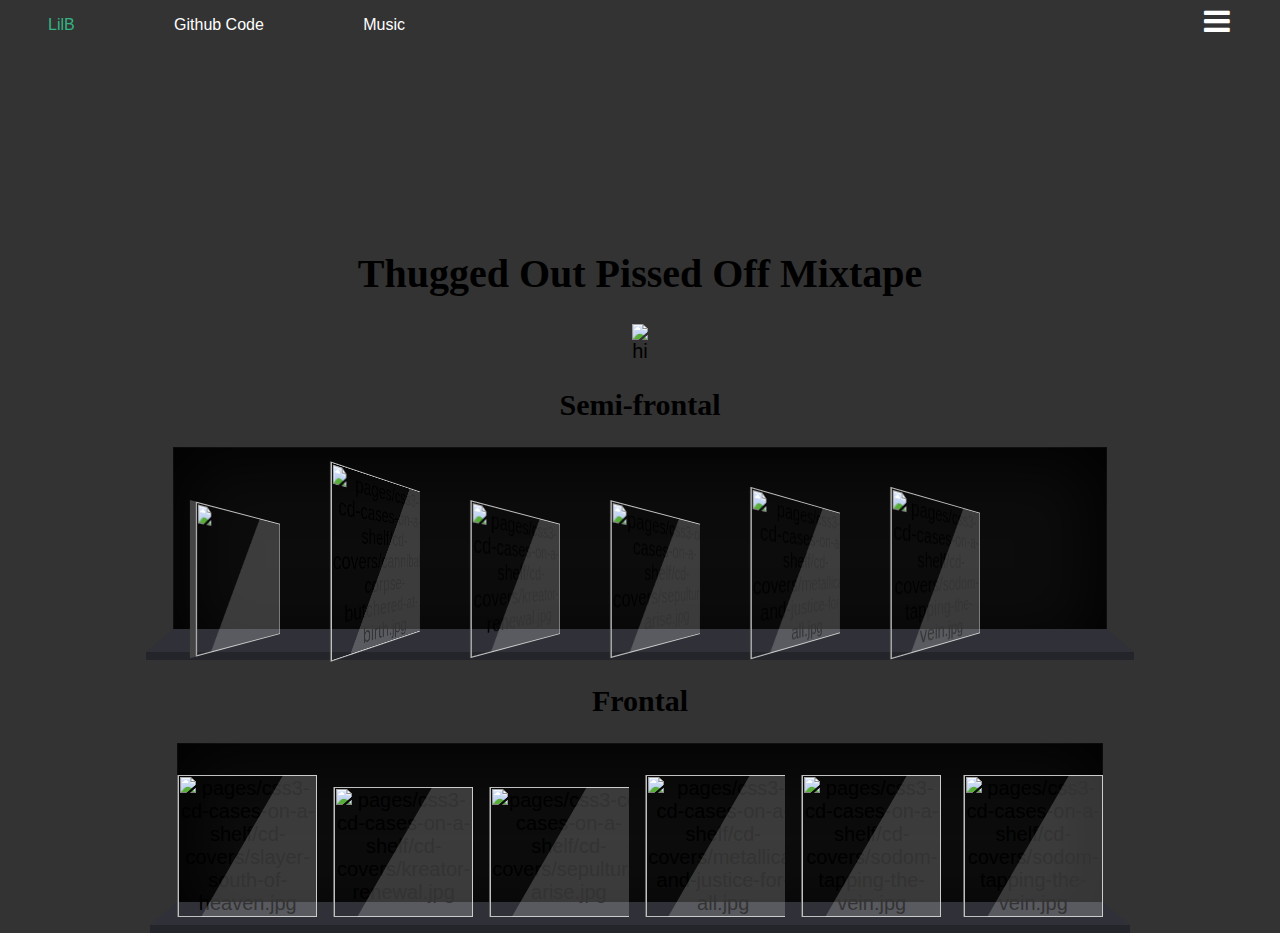
==== commit 0aaaeb17: "changed view of shelf" ====
--- a/index.html
+++ b/index.html
@@ -78,7 +78,7 @@
                         <li>
                             <figure>
                                 <div class ="op2" href="freebasedfreestyles.html">
-                                 <img src="http://imd.ulximg.com/image/138/cover/1438798528_18d841f77a3ec52f84260a29f71e19ed.jpg/3b91f95bff809cabf27d034b8c8f9027/1438798528_0f5c1df0c0d753e69c99b3d9c2b3be19.jpg"></img>
+                                 <img src="http://i.imgur.com/F7XHy7e.png?1"></img>
                                 </div>
                             </figure>
                         </li><!--
--- a/acid.css
+++ b/acid.css
@@ -214,10 +214,7 @@
  
 .acidjs-cases-shelf figure
 {
-    padding: 1px 1px 1px 0;
-    border: solid 1px #636260;
-    box-shadow: -1px 2px 4px 0px #000;
-    background: #666;
+    background: transparent;
 }
  
 .acidjs-cases-shelf figure > div
@@ -228,7 +225,6 @@
  
 .acidjs-cases-shelf figure > div::before
 {    
-    width: 12px;
     background: #444;
     border-right: solid 1px #666;
 }
@@ -256,12 +252,6 @@
  
 .acidjs-cases-shelf.acidjs-cases-tilted li::before
 {
-    top: -12px;
-    left: 23px;
-    bottom: -10px;
-    width: 6px;
-    background: #333;
-     
     -webkit-transform: rotateY(-10deg);
     -moz-transform: rotateY(-10deg);
     -ms-transform: rotateY(-10deg);
@@ -278,7 +268,7 @@
  
 .acidjs-cases-shelf.acidjs-cases-tilted li
 {
-    width: 34px;
+    width: 124px;
 }
  
 .acidjs-cases-shelf.acidjs-cases-tilted > div
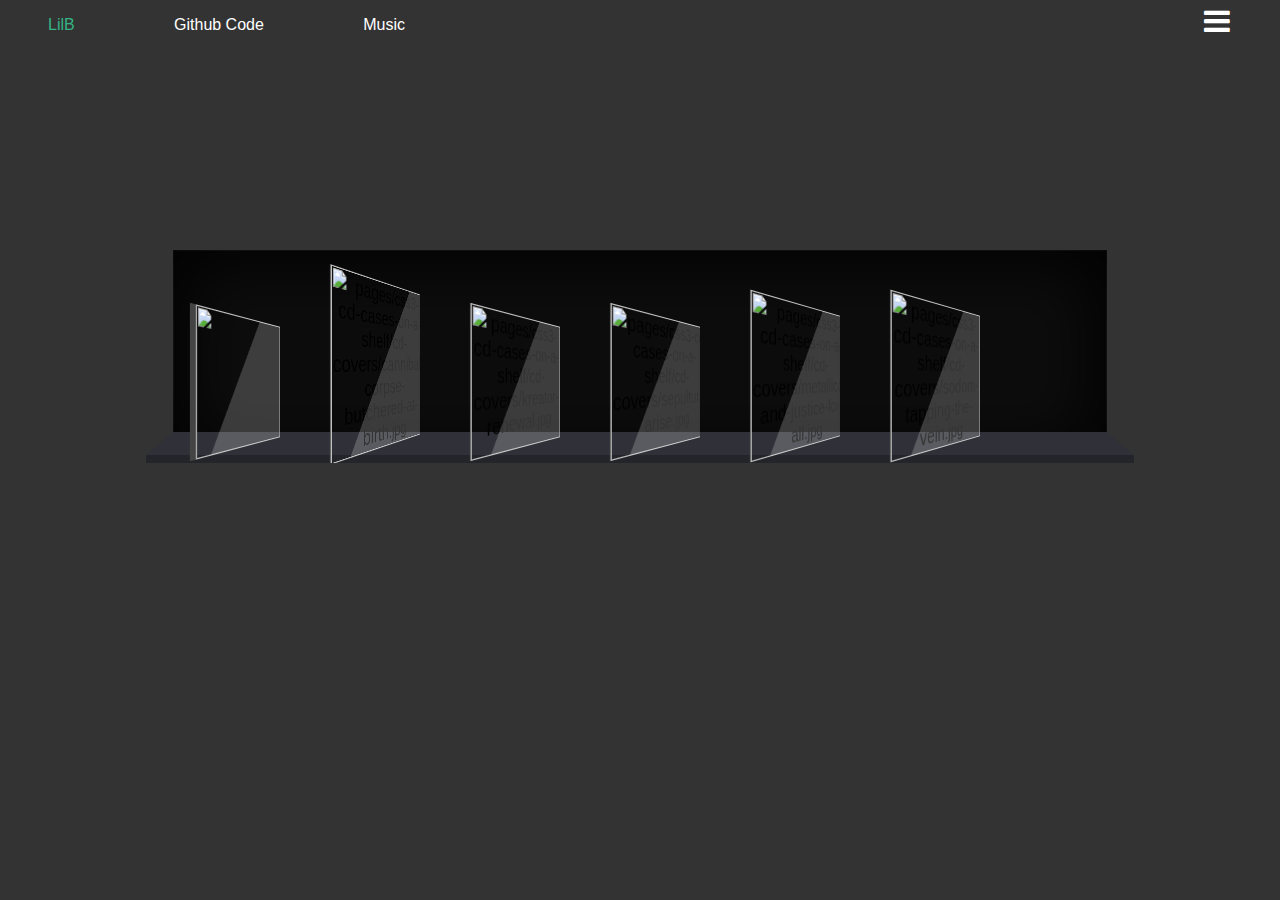
==== commit 2e0b0687: "cleaned things up" ====
--- a/index.html
+++ b/index.html
@@ -63,16 +63,9 @@
 </div>
 <main class="cd-main">
 	<div class="content"> 
-	<h1>Thugged Out Pissed Off Mixtape</h1>
 	<div class="openable">
-
-	<a href="cdcase.html"><img src="http://i.imgur.com/F7XHy7e.png?1"></img></a>
-	
 	</div>
-	<div>hi</div>
-	<div><h2>Semi-frontal</h2>
- 
-            <div class="acidjs-cases-shelf acidjs-cases-tilted">
+            <div class="cases-shelf cases-tilted">
                 <div>
                     <ul>
                         <li>
@@ -121,56 +114,7 @@
                 </div>
             </div>
  
-            <h2>Frontal</h2>
- 
-            <div class="acidjs-cases-shelf">
-                <div>
-                    <ul>
-                        <li>
-                            <figure>
-                                <div class ="op2" href="freebasedfreestyles.html">
-                                    <img src="http://imd.ulximg.com/image/138/cover/1438798528_18d841f77a3ec52f84260a29f71e19ed.jpg/3b91f95bff809cabf27d034b8c8f9027/1438798528_0f5c1df0c0d753e69c99b3d9c2b3be19.jpg" alt="pages/css3-cd-cases-on-a-shelf/cd-covers/slayer-south-of-heaven.jpg" />
-                                </div>
-                            </figure>
-                        </li><!--
-                        --><li>
-                            <figure>
-                                <div class ="op3" href="ultimatebitch.html">
-                                    <img src="http://ime.ulximg.com/image/138/cover/1413338609_a82a511833773d95195be83d2a721e48.jpg/65d82aec9f9fa7f7e68a36d0b54210a0/1413338609_lil_b_the_basedgod_ultimate_bitch_mixtape_front_large_29.jpg" alt="pages/css3-cd-cases-on-a-shelf/cd-covers/kreator-renewal.jpg" />
-                                </div>
-                            </figure>
-                        </li><!--
-                        --><li>
-                            <figure>
-                                <div class ="op4" href="hooplife.html">
-                                    <img src="http://imf.ulximg.com/image/138/cover/1401651448_e99e0dd977cc541a8086e28d1b6ca257.jpg/d3daf0de1b349d94db040bf201b06530/1401651448_front_cover_10.jpg" alt="pages/css3-cd-cases-on-a-shelf/cd-covers/sepultura-arise.jpg" />
-                                </div>
-                            </figure>
-                        </li><!--
-                        --><li>
-                            <figure>
-                                <div class ="op5" href="kingsoulja.html">
-                                    <img src="http://img.ulximg.com/image/138/cover/1395152076_4fb8cecdee410993d1326318c6ce0886.jpg/5bdc7aa0325e589107b8acf8542fca80/1395152076_soulja_boy_king_soulja_2_front_large_13.jpg" alt="pages/css3-cd-cases-on-a-shelf/cd-covers/metallica-and-justice-for-all.jpg" />
-                                </div>
-                            </figure>
-                        </li><!--
-                        --><li>
-                            <figure>
-                                <div class ="op6" href="basedworldparadise.html">
-                                    <img src="http://imh.ulximg.com/image/138/cover/1418083149_455838f64a0ad2226ba855a8d6bb9f0a.jpg/fd0faf6229ff1f8693e83510e71468db/1418083149_lilb.jpg" alt="pages/css3-cd-cases-on-a-shelf/cd-covers/sodom-tapping-the-vein.jpg" />
-                                </div>
-                            </figure>
-                        </li>
-                        <li>
-                            <figure>
-                                <div class ="op7" href="basedjam.html">
-                                    <img src="http://imi.ulximg.com/image/138/cover/1346261417_6dd11627aae480d91a4cc0ec15db4c59.jpg/25cfc626ce1ac6988f52c71a213c2b4c/1346261417_based_jam.jpg" alt="pages/css3-cd-cases-on-a-shelf/cd-covers/sodom-tapping-the-vein.jpg" />
-                                </div>
-                            </figure>
-                        </li>
-                    </ul>
-                </div>
-            </div></div>
+           
 </div>
 </main>
 
--- a/cd.css
+++ b/cd.css
@@ -801,7 +801,7 @@
   width:50%;
   float:left;
   height:100%;
-  outline: 1px solid blue;
+  outline: 1px transparent;
   background-size: cover;
   background-image: url(http://i.imgur.com/f1S0qHS.png);
   background-repeat: no-repeat; 
@@ -829,7 +829,7 @@
   width:50%;
   float:left;
   height:100%;
-  outline: 1px solid blue;
+  outline: 1px transparent;
   background-size: cover;
   background-image:url(http://i.imgur.com/f1S0qHS.png);
   background-repeat: no-repeat; 
@@ -857,7 +857,7 @@
   width:50%;
   float:left;
   height:100%;
-  outline: 1px solid blue;
+  outline: 1px transparent;
   background-size: cover;
   background-image:url(http://i.imgur.com/f1S0qHS.png);
   background-repeat: no-repeat; 
@@ -885,7 +885,7 @@
   width:50%;
   float:left;
   height:100%;
-  outline: 1px solid blue;
+  outline: 1px transparent;
   background-size: cover;
   background-image: url(http://i.imgur.com/f1S0qHS.png);
   background-repeat: no-repeat; 
@@ -913,7 +913,7 @@
   width:50%;
   float:left;
   height:100%;
-  outline: 1px solid blue;
+  outline: 1px transparent;
   background-size: cover;
   background-image: url(http://i.imgur.com/f1S0qHS.png);
   background-repeat: no-repeat; 
@@ -941,7 +941,7 @@
   width:50%;
   float:left;
   height:100%;
-  outline: 1px solid blue;
+  outline: 1px transparent;
   background-size: cover;
   background-image: url(http://i.imgur.com/f1S0qHS.png);
   background-repeat: no-repeat; 
@@ -968,7 +968,7 @@
   width:50%;
   float:left;
   height:100%;
-  outline: 1px solid blue;
+  outline: 1px transparent;
   background-size: cover;
   background-image: url(http://i.imgur.com/f1S0qHS.png);
   background-repeat: no-repeat; 
@@ -996,7 +996,7 @@
   width:50%;
   float:left;
   height:100%;
-  outline: 1px solid blue;
+  outline: 1px transparent;
   background-size: cover;
   background-image:url(http://i.imgur.com/f1S0qHS.png);
   background-repeat: no-repeat; 
--- a/acid.css
+++ b/acid.css
@@ -1,48 +1,48 @@
-.acidjs-cases-shelf > div::before,
-.acidjs-cases-shelf > div::after,
-.acidjs-cases-shelf::after,
-.acidjs-cases-shelf::before,
-.acidjs-cases-shelf ul::before,
-.acidjs-cases-shelf ul::after,
-.acidjs-cases-shelf figure > div::before,
-.acidjs-cases-shelf figure > div::after,
-.acidjs-cases-shelf.acidjs-cases-tilted li::before
+.cases-shelf > div::before,
+.cases-shelf > div::after,
+.cases-shelf::after,
+.cases-shelf::before,
+.cases-shelf ul::before,
+.cases-shelf ul::after,
+.cases-shelf figure > div::before,
+.cases-shelf figure > div::after,
+.cases-shelf.cases-tilted li::before
 {
     content: "";
 }
  
-.acidjs-cases-shelf > div::before,
-.acidjs-cases-shelf > div::after,
-.acidjs-cases-shelf::before,
-.acidjs-cases-shelf ul::before,
-.acidjs-cases-shelf ul::after,
-.acidjs-cases-shelf figure > div::after,
-.acidjs-cases-shelf.acidjs-cases-tilted li::before
+.cases-shelf > div::before,
+.cases-shelf > div::after,
+.cases-shelf::before,
+.cases-shelf ul::before,
+.cases-shelf ul::after,
+.cases-shelf figure > div::after,
+.cases-shelf.cases-tilted li::before
 {
     position: absolute;
 }
  
-.acidjs-cases-shelf,
-.acidjs-cases-shelf li,
-.acidjs-cases-shelf figure,
-.acidjs-cases-shelf figure > div,
-.acidjs-cases-shelf.acidjs-cases-tilted li
+.cases-shelf,
+.cases-shelf li,
+.cases-shelf figure,
+.cases-shelf figure > div,
+.cases-shelf.cases-tilted li
 {
     position: relative;
 }
  
-.acidjs-cases-shelf,
-.acidjs-cases-shelf li,
-.acidjs-cases-shelf figure,
-.acidjs-cases-shelf.acidjs-cases-tilted li
+.cases-shelf,
+.cases-shelf li,
+.cases-shelf figure,
+.cases-shelf.cases-tilted li
 {
     display: inline-block;
 }
  
-.acidjs-cases-shelf > div::before,
-.acidjs-cases-shelf > div::after,
-.acidjs-cases-shelf figure > div,
-.acidjs-cases-shelf.acidjs-cases-tilted li::before
+.cases-shelf > div::before,
+.cases-shelf > div::after,
+.cases-shelf figure > div,
+.cases-shelf.cases-tilted li::before
 {
     -webkit-box-sizing: border-box;
     -moz-box-sizing: border-box;
@@ -51,76 +51,76 @@
     box-sizing: border-box;
 }
  
-.acidjs-cases-shelf > div::before,
-.acidjs-cases-shelf > div::after,
-.acidjs-cases-shelf figure img,
-.acidjs-cases-shelf figure > div::before
+.cases-shelf > div::before,
+.cases-shelf > div::after,
+.cases-shelf figure img,
+.cases-shelf figure > div::before
 {
     height: 100%;
 }
  
-.acidjs-cases-shelf::before,
-.acidjs-cases-shelf > div::before,
-.acidjs-cases-shelf > div::after
+.cases-shelf::before,
+.cases-shelf > div::before,
+.cases-shelf > div::after
 {
     left: 27px;
 }
  
-.acidjs-cases-shelf::after,
-.acidjs-cases-shelf::before,
-.acidjs-cases-shelf.acidjs-cases-tilted li::before
+.cases-shelf::after,
+.cases-shelf::before,
+.cases-shelf.cases-tilted li::before
 {
     display: block;
 }
  
-.acidjs-cases-shelf::after,
-.acidjs-cases-shelf figure img,
-.acidjs-cases-shelf figure > div::after
+.cases-shelf::after,
+.cases-shelf figure img,
+.cases-shelf figure > div::after
 {
     width: 100%;
 }
  
-.acidjs-cases-shelf > div::before,
-.acidjs-cases-shelf > div::after,
-.acidjs-cases-shelf::before
+.cases-shelf > div::before,
+.cases-shelf > div::after,
+.cases-shelf::before
 {
     right: 27px;
 }
  
-.acidjs-cases-shelf::before,
-.acidjs-cases-shelf ul::before,
-.acidjs-cases-shelf ul::after
+.cases-shelf::before,
+.cases-shelf ul::before,
+.cases-shelf ul::after
 {
     bottom: 8px;
 }
  
-.acidjs-cases-shelf figure,
-.acidjs-cases-shelf figure > div
+.cases-shelf figure,
+.cases-shelf figure > div
 {
     width: 140px;
     overflow: hidden;
 }
  
-.acidjs-cases-shelf > div::before,
-.acidjs-cases-shelf > div::after
+.cases-shelf > div::before,
+.cases-shelf > div::after
 {
     z-index: -1;
 }
  
-.acidjs-cases-shelf > div::after,
-.acidjs-cases-shelf figure > div::after
+.cases-shelf > div::after,
+.cases-shelf figure > div::after
 {
     top: 0;
 }
  
-.acidjs-cases-shelf li,
-.acidjs-cases-shelf.acidjs-cases-tilted li::before
+.cases-shelf li,
+.cases-shelf.cases-tilted li::before
 {
     z-index: 5;
 }
  
-.acidjs-cases-shelf ul::before,
-.acidjs-cases-shelf ul::after
+.cases-shelf ul::before,
+.cases-shelf ul::after
 {
     z-index: 2;
     width: 0;
@@ -128,26 +128,26 @@
     border-style: solid;
 }
  
-.acidjs-cases-shelf figure > div::after,
-.acidjs-cases-shelf.acidjs-cases-tilted li:hover
+.cases-shelf figure > div::after,
+.cases-shelf.cases-tilted li:hover
 {
     z-index: 10;
 }
  
-.acidjs-cases-shelf figure img,
-.acidjs-cases-shelf figure > div::before
+.cases-shelf figure img,
+.cases-shelf figure > div::before
 {
     display: table-cell;
 }
  
-.acidjs-cases-shelf *
+.cases-shelf *
 {
     padding: 0;
     margin: 0;
     list-style: none;
 }
  
-.acidjs-cases-shelf > div::before
+.cases-shelf > div::before
 {
     background: #000 url("http://i.imgur.com/F7XHy7e.png?1") no-repeat;
     background-size: cover;
@@ -155,29 +155,29 @@
     opacity: .75;
 }
  
-.acidjs-cases-shelf > div::after
+.cases-shelf > div::after
 {
     box-shadow: 0 0 60px 20px rgba(0, 0, 0, .80) inset;
 }
  
-.acidjs-cases-shelf::after
+.cases-shelf::after
 {
     height: 8px;
     background: #24252a;
 }
  
-.acidjs-cases-shelf::before
+.cases-shelf::before
 {
     background: #303138;
     height: 23px;
 }
  
-.acidjs-cases-shelf ul
+.cases-shelf ul
 {
     padding: 24px 0 0;
 }
  
-.acidjs-cases-shelf ul::before
+.cases-shelf ul::before
 {
     border-color: transparent transparent #303138;
     border-width: 0 0 23px 27px;
@@ -190,46 +190,46 @@
     transform: rotate(360deg);
 }
  
-.acidjs-cases-shelf ul::after
+.cases-shelf ul::after
 {
     border-color: rgba(0, 0, 0, 0) rgba(0, 0, 0, 0) rgba(0, 0, 0, 0) #303138;
     border-width: 23px 0 0 27px;
     right: 0;
 }
  
-.acidjs-cases-shelf li
+.cases-shelf li
 {
     margin: 8px;
 }
  
-.acidjs-cases-shelf li:first-child
+.cases-shelf li:first-child
 {
     margin-left: 27px;
 }
  
-.acidjs-cases-shelf li:last-child
+.cases-shelf li:last-child
 {
     margin-right: 27px;
 }
  
-.acidjs-cases-shelf figure
+.cases-shelf figure
 {
     background: transparent;
 }
  
-.acidjs-cases-shelf figure > div
+.cases-shelf figure > div
 {
     height: 130px;
     display: table;
 }
  
-.acidjs-cases-shelf figure > div::before
+.cases-shelf figure > div::before
 {    
     background: #444;
     border-right: solid 1px #666;
 }
  
-.acidjs-cases-shelf figure > div::after
+.cases-shelf figure > div::after
 {
     left: 35px;
     height: 200%;
@@ -242,7 +242,7 @@
     transform: rotate(30deg);
 }
  
-.acidjs-cases-shelf.acidjs-cases-tilted li
+.cases-shelf.cases-tilted li
 {
     -webkit-perspective: 300px;
     -moz-perspective: 300px;
@@ -250,7 +250,7 @@
     -o-perspective: 300px;
 }
  
-.acidjs-cases-shelf.acidjs-cases-tilted li::before
+.cases-shelf.cases-tilted li::before
 {
     -webkit-transform: rotateY(-10deg);
     -moz-transform: rotateY(-10deg);
@@ -258,7 +258,7 @@
     -o-transform: rotateY(-10deg);
 }
  
-.acidjs-cases-shelf.acidjs-cases-tilted figure
+.cases-shelf.cases-tilted figure
 {
     -webkit-transform: rotateY(50deg);
     -moz-transform: rotateY(50deg);
@@ -266,22 +266,22 @@
     -o-transform: rotateY(50deg);
 }
  
-.acidjs-cases-shelf.acidjs-cases-tilted li
+.cases-shelf.cases-tilted li
 {
     width: 124px;
 }
  
-.acidjs-cases-shelf.acidjs-cases-tilted > div
+.cases-shelf.cases-tilted > div
 {
     padding: 0 110px 0 0;
 }
  
-.acidjs-cases-shelf.acidjs-cases-tilted li:hover::before
+.cases-shelf.cases-tilted li:hover::before
 {
     display: none;
 }
  
-.acidjs-cases-shelf.acidjs-cases-tilted li figure
+.cases-shelf.cases-tilted li figure
 {
     -webkit-transition: all 100ms ease-in;
     -moz-transition: all 100ms ease-in;
@@ -290,7 +290,7 @@
     transition: all 100ms ease-in;
 }
  
-.acidjs-cases-shelf.acidjs-cases-tilted li:hover figure
+.cases-shelf.cases-tilted li:hover figure
 {
     -webkit-transform: scale(1.2);
     -moz-transform: scale(1.2);
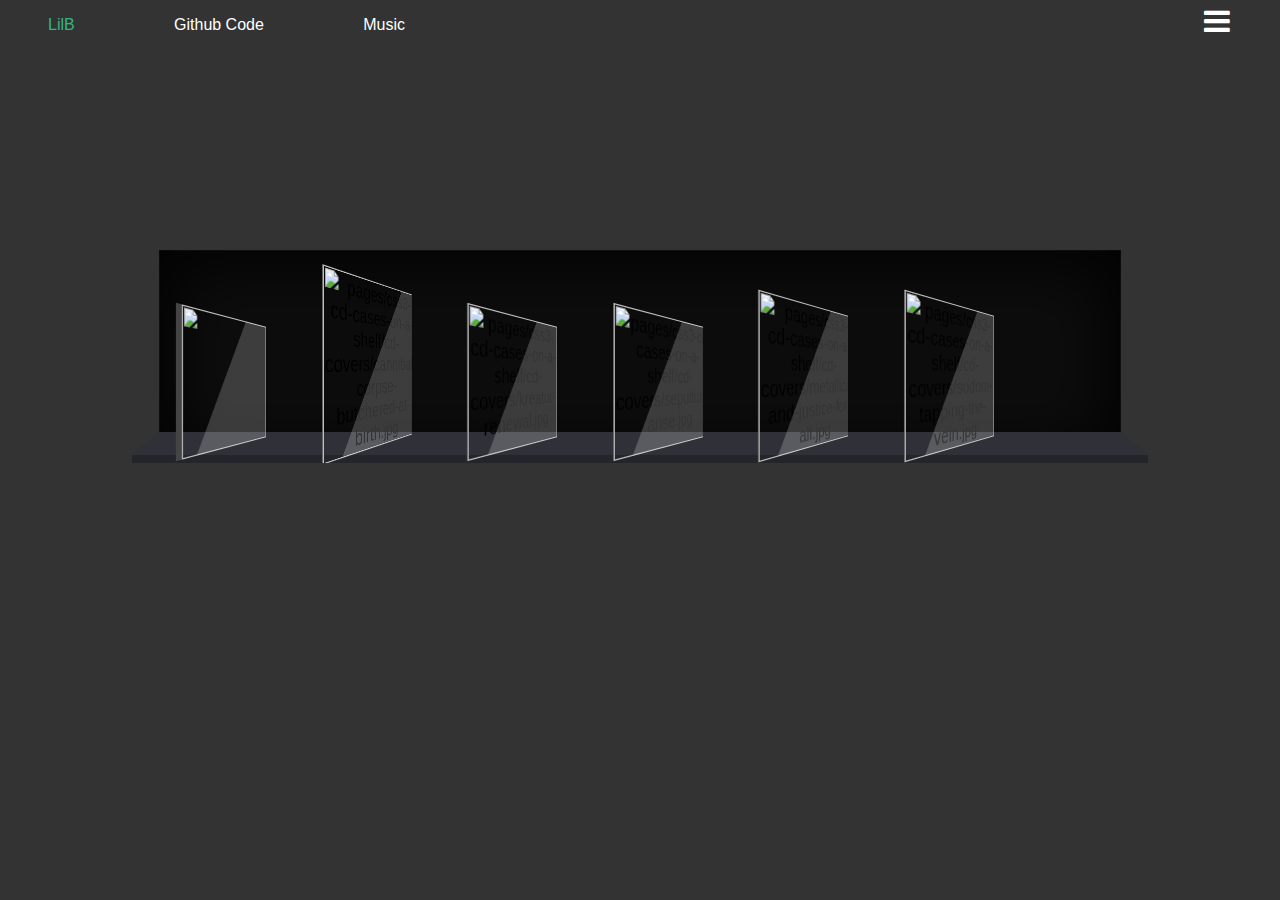
==== commit e3d3b2f5: "got rid of extra part of iframe" ====
--- a/index.html
+++ b/index.html
@@ -21,6 +21,7 @@
 		<div class="button">
 			<a class="btn-open" href="#"></a>
 		</div>
+		<!-- comment -->
 	</nav>
 	<div class="overlay">
 	<div class="wrap">
@@ -70,40 +71,40 @@
                     <ul>
                         <li>
                             <figure>
-                                <div class ="op2" href="freebasedfreestyles.html">
+                                <div class ="openable" href="cdcase.html">
                                  <img src="http://i.imgur.com/F7XHy7e.png?1"></img>
                                 </div>
                             </figure>
-                        </li><!--
-                        --><li>
+                        </li>
+                        <li>
                             <figure>
                                 <div class ="op3" href="ultimatebitch.html">
                                     <img src="http://ime.ulximg.com/image/138/cover/1413338609_a82a511833773d95195be83d2a721e48.jpg/65d82aec9f9fa7f7e68a36d0b54210a0/1413338609_lil_b_the_basedgod_ultimate_bitch_mixtape_front_large_29.jpg" alt="pages/css3-cd-cases-on-a-shelf/cd-covers/cannibal-corpse-butchered-at-birth.jpg" />
                                 </div>
                             </figure>
-                        </li><!--
-                        --><li>
+                        </li>
+                        <li>
                             <figure>
                                 <div class ="op4" href="hooplife.html">
                                     <img src="http://imf.ulximg.com/image/138/cover/1401651448_e99e0dd977cc541a8086e28d1b6ca257.jpg/d3daf0de1b349d94db040bf201b06530/1401651448_front_cover_10.jpg" alt="pages/css3-cd-cases-on-a-shelf/cd-covers/kreator-renewal.jpg" />
                                 </div>
                             </figure>
-                        </li><!--
-                        --><li>
+                        </li>
+                        <li>
                             <figure>
                                 <div class ="op5" href="kingsoulja.html">
                                     <img src="http://img.ulximg.com/image/138/cover/1395152076_4fb8cecdee410993d1326318c6ce0886.jpg/5bdc7aa0325e589107b8acf8542fca80/1395152076_soulja_boy_king_soulja_2_front_large_13.jpg" alt="pages/css3-cd-cases-on-a-shelf/cd-covers/sepultura-arise.jpg" />
                                 </div>
                             </figure>
-                        </li><!--
-                        --><li>
+                        </li>
+                        <li>
                             <figure>
                                 <div class ="op6" href="basedworldparadise.html">
                                     <img src="http://imh.ulximg.com/image/138/cover/1418083149_455838f64a0ad2226ba855a8d6bb9f0a.jpg/fd0faf6229ff1f8693e83510e71468db/1418083149_lilb.jpg" alt="pages/css3-cd-cases-on-a-shelf/cd-covers/metallica-and-justice-for-all.jpg" />
                                 </div>
                             </figure>
-                        </li><!--
-                        --><li>
+                        </li>
+                        <li>
                             <figure>
                                 <div class ="op7" href="basedjam.html">
                                     <img src="http://imi.ulximg.com/image/138/cover/1346261417_6dd11627aae480d91a4cc0ec15db4c59.jpg/25cfc626ce1ac6988f52c71a213c2b4c/1346261417_based_jam.jpg" alt="pages/css3-cd-cases-on-a-shelf/cd-covers/sodom-tapping-the-vein.jpg" />
--- a/cd.css
+++ b/cd.css
@@ -958,7 +958,7 @@
   outline: 1px solid red;
   background-size: cover;
   background-color: white;  
-  background-image: url(http://imh.ulximg.com/image/138/cover/1418083149_455838f64a0ad2226ba855a8d6bb9f0a.jpg/fd0faf6229ff1f8693e83510e71468db/1418083149_lilb.jpg); 
+  background-image: url(http://img.ulximg.com/image/138/cover/1395152076_4fb8cecdee410993d1326318c6ce0886.jpg/5bdc7aa0325e589107b8acf8542fca80/1395152076_soulja_boy_king_soulja_2_front_large_13.jpg); 
   background-repeat: no-repeat;  
   background-attachment: scroll;  
   background-size: 100% 100%;
@@ -1004,4 +1004,8 @@
   -moz-background-size: cover;
   -o-background-size: cover;
   background-size: 100% 100%;
+}
+
+iframe {
+  height:100%;
 }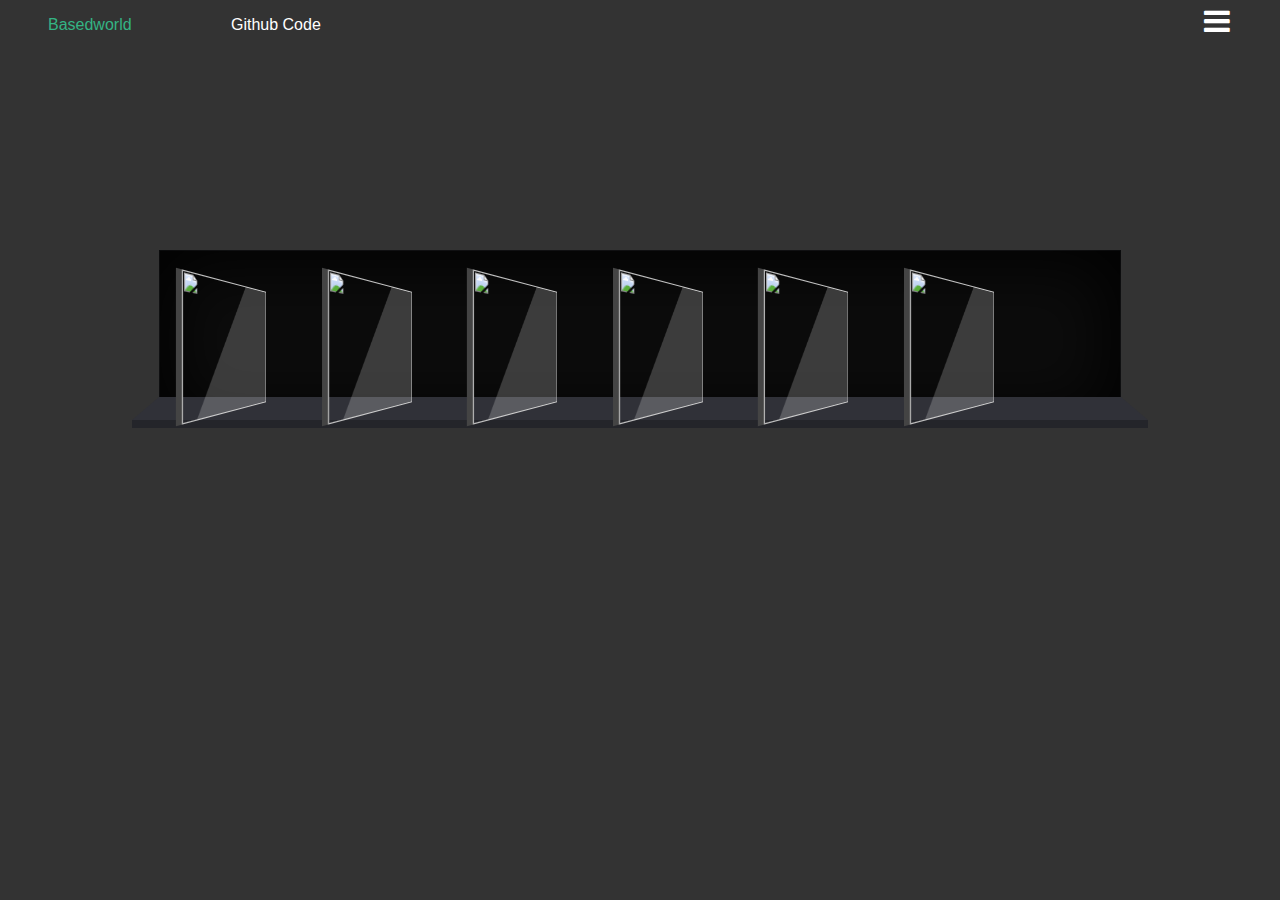
==== commit 0a9a624d: "changed images, got players centered for each album, properly renamed some html files" ====
--- a/index.html
+++ b/index.html
@@ -1,12 +1,12 @@
 <html>
 <head>
 	<title>
-	Thugged Out Pissed Off
+	Lil B Rare Collectibles
 	</title>
 	<!-- Css Shit -->
 	<link rel="stylesheet" type="text/css" href="lilb.css">
 	<link rel="stylesheet" type="text/css" href="cd.css">
-	<link rel="stylesheet" type="text/css" href="acid.css">
+	<link rel="stylesheet" type="text/css" href="shelf.css">
 	<link href="https://cdnjs.cloudflare.com/ajax/libs/font-awesome/4.3.0/css/font-awesome.css" rel="stylesheet">
 	<link href="https://cdnjs.cloudflare.com/ajax/libs/normalize/3.0.2/normalize.min.css" rel="stylesheet">
 </head>
@@ -14,9 +14,8 @@
 <body>
 	<nav>
 		<ul>
-			<li><a href="http://www.basedworld.com/">LilB</a></li>
+			<li><a href="http://www.basedworld.com/">Basedworld</a></li>
 			<li><a href="https://github.com/kkotwal94/AlbumCover">Github Code</a></li>
-			<li><a href="https://www.youtube.com/user/lilbpack1">Music</a></li>
 		</ul>
 		<div class="button">
 			<a class="btn-open" href="#"></a>
@@ -29,7 +28,7 @@
 			<li><a href="#">About</a>
 			<ul>
 				<li><a href="http://kkotwal.me">Karan Kotwal</a></li>
-				<li><a href="#">Chris Cerwinski</a></li>
+				<li><a href="https://www.instagram.com/p/ndl6xils8D/?taken-by=polish_chris">Chris Czerwinski</a></li>
 			</ul>
 			</li>
 			<li><a href="#">Github Code</a>
@@ -39,7 +38,8 @@
 			</li>
 			<li><a href="#">Music</a>
 			<ul>
-				<li><a href="http://www.hotnewhiphop.com/LilBtheBasedGod/mixtapes/">Albums/Mixtapes</a></li>
+				<li><a href="http://www.hotnewhiphop.com/LilBtheBasedGod/mixtapes/">HNHH Mixtapes</a></li>
+				<li><a href="http://www.datpiff.com/profile/LilBtheBasedGod/mixtapes">DP Mixtapes</a></li>
 				<li><a href="https://www.youtube.com/user/lilbpack1">Youtube</a></li>
 				<li><a href="https://soundcloud.com/lilblovesthebasedgod">Soundcloud</a></li>
 			</ul>
@@ -51,9 +51,14 @@
 				<i class="fa fa-twitter"></i>
 			</div>
 			</a>
-			<a href="#">
+			<a href="https://instagram.com/lilbisgod/">
 			<div class="social-icon">
-				<i class="fa fa-codepen"></i>
+				<i class="fa fa-instagram"></i>
+			</div>
+			</a>
+			<a href="https://www.facebook.com/LILBTHEBASEDGOD/">
+			<div class="social-icon">
+				<i class="fa fa-facebook"></i>
 			</div>
 			</a>
 			<p>
@@ -71,7 +76,7 @@
                     <ul>
                         <li>
                             <figure>
-                                <div class ="openable" href="cdcase.html">
+                                <div class ="openable" href="thuggedoutpissedoff.html">
                                  <img src="http://i.imgur.com/F7XHy7e.png?1"></img>
                                 </div>
                             </figure>
@@ -79,35 +84,35 @@
                         <li>
                             <figure>
                                 <div class ="op3" href="ultimatebitch.html">
-                                    <img src="http://ime.ulximg.com/image/138/cover/1413338609_a82a511833773d95195be83d2a721e48.jpg/65d82aec9f9fa7f7e68a36d0b54210a0/1413338609_lil_b_the_basedgod_ultimate_bitch_mixtape_front_large_29.jpg" alt="pages/css3-cd-cases-on-a-shelf/cd-covers/cannibal-corpse-butchered-at-birth.jpg" />
+                                    <img src="http://i.imgur.com/x46FpZC.png"/>
                                 </div>
                             </figure>
                         </li>
                         <li>
                             <figure>
                                 <div class ="op4" href="hooplife.html">
-                                    <img src="http://imf.ulximg.com/image/138/cover/1401651448_e99e0dd977cc541a8086e28d1b6ca257.jpg/d3daf0de1b349d94db040bf201b06530/1401651448_front_cover_10.jpg" alt="pages/css3-cd-cases-on-a-shelf/cd-covers/kreator-renewal.jpg" />
+                                    <img src="http://i.imgur.com/YVJifZk.png"/>
                                 </div>
                             </figure>
                         </li>
                         <li>
                             <figure>
-                                <div class ="op5" href="kingsoulja.html">
-                                    <img src="http://img.ulximg.com/image/138/cover/1395152076_4fb8cecdee410993d1326318c6ce0886.jpg/5bdc7aa0325e589107b8acf8542fca80/1395152076_soulja_boy_king_soulja_2_front_large_13.jpg" alt="pages/css3-cd-cases-on-a-shelf/cd-covers/sepultura-arise.jpg" />
+                                <div class ="op5" href="evilredflame.html">
+                                    <img src="http://i.imgur.com/NIMSVsK.png" />
                                 </div>
                             </figure>
                         </li>
                         <li>
                             <figure>
-                                <div class ="op6" href="basedworldparadise.html">
-                                    <img src="http://imh.ulximg.com/image/138/cover/1418083149_455838f64a0ad2226ba855a8d6bb9f0a.jpg/fd0faf6229ff1f8693e83510e71468db/1418083149_lilb.jpg" alt="pages/css3-cd-cases-on-a-shelf/cd-covers/metallica-and-justice-for-all.jpg" />
+                                <div class ="op6" href="blueflame.html">
+                                    <img src="http://i.imgur.com/VfbG5t8.png"/>
                                 </div>
                             </figure>
                         </li>
                         <li>
                             <figure>
                                 <div class ="op7" href="basedjam.html">
-                                    <img src="http://imi.ulximg.com/image/138/cover/1346261417_6dd11627aae480d91a4cc0ec15db4c59.jpg/25cfc626ce1ac6988f52c71a213c2b4c/1346261417_based_jam.jpg" alt="pages/css3-cd-cases-on-a-shelf/cd-covers/sodom-tapping-the-vein.jpg" />
+                                    <img src="http://i.imgur.com/JXafyNx.png" />
                                 </div>
                             </figure>
                         </li>
--- a/cd.css
+++ b/cd.css
@@ -19,7 +19,13 @@
 h1, h2 {
   font-family: "Vollkorn", serif;
 }
-
+iframe{
+    position: absolute;
+    margin: auto;
+    top: 50%;
+    left: 50%;
+    transform: translate(-50%, -50%);
+}
 /* -------------------------------- 
 Patterns - reusable parts of our design
 -------------------------------- */
@@ -331,41 +337,7 @@
   -ms-transform: translateX(-100%) rotateY(-90deg);
   -o-transform: translateX(-100%) rotateY(-90deg);
   transform: translateX(-100%) rotateY(-90deg);
-  background-image: url(http://i.imgur.com/f1S0qHS.png);
-  background-repeat: no-repeat; 
-  background-size: 100% 100%;
-  
-}
-
-.cd-folding-panel .fold-right::after {
-  -webkit-transform-origin: right center;
-  -moz-transform-origin: right center;
-  -ms-transform-origin: right center;
-  -o-transform-origin: right center;
-  transform-origin: right center;
-  -webkit-transform: translateX(-100%) rotateY(-90deg);
-  -moz-transform: translateX(-100%) rotateY(-90deg);
-  -ms-transform: translateX(-100%) rotateY(-90deg);
-  -o-transform: translateX(-100%) rotateY(-90deg);
-  transform: translateX(-100%) rotateY(-90deg);
-  background-image: url(http://i.imgur.com/f1S0qHS.png);
-  background-repeat: no-repeat; 
-  background-size: 100% 100%;
-  
-}
-
-.cd-folding-panel .fold-right::after {
-  -webkit-transform-origin: right center;
-  -moz-transform-origin: right center;
-  -ms-transform-origin: right center;
-  -o-transform-origin: right center;
-  transform-origin: right center;
-  -webkit-transform: translateX(-100%) rotateY(-90deg);
-  -moz-transform: translateX(-100%) rotateY(-90deg);
-  -ms-transform: translateX(-100%) rotateY(-90deg);
-  -o-transform: translateX(-100%) rotateY(-90deg);
-  transform: translateX(-100%) rotateY(-90deg);
-  background-image: url(http://i.imgur.com/f1S0qHS.png);
+  background-image: url(http://i.imgur.com/Z6ZNh3e.png);
   background-repeat: no-repeat; 
   background-size: 100% 100%;
   
@@ -382,7 +354,7 @@
   -ms-transform: translateX(-100%) rotateY(-90deg);
   -o-transform: translateX(-100%) rotateY(-90deg);
   transform: translateX(-100%) rotateY(-90deg);
-  background-image: url(http://i.imgur.com/f1S0qHS.png);
+  background-image: url(http://i.imgur.com/Z6ZNh3e.png);
   background-repeat: no-repeat; 
   background-size: 100% 100%;
   
@@ -399,7 +371,7 @@
   -ms-transform: translateX(-100%) rotateY(-90deg);
   -o-transform: translateX(-100%) rotateY(-90deg);
   transform: translateX(-100%) rotateY(-90deg);
-  background-image: url(http://i.imgur.com/f1S0qHS.png);
+  background-image: url(http://i.imgur.com/Be3g5CD.png);
   background-repeat: no-repeat; 
   background-size: 100% 100%;
   
@@ -416,7 +388,7 @@
   -ms-transform: translateX(-100%) rotateY(-90deg);
   -o-transform: translateX(-100%) rotateY(-90deg);
   transform: translateX(-100%) rotateY(-90deg);
-  background-image: url(http://i.imgur.com/f1S0qHS.png);
+  background-image: url(http://i.imgur.com/GLdVsBt.png);
   background-repeat: no-repeat; 
   background-size: 100% 100%;
   
@@ -433,7 +405,7 @@
   -ms-transform: translateX(-100%) rotateY(-90deg);
   -o-transform: translateX(-100%) rotateY(-90deg);
   transform: translateX(-100%) rotateY(-90deg);
-  background-image: url(http://i.imgur.com/f1S0qHS.png);
+  background-image: url(http://i.imgur.com/qhY5StA.png);
   background-repeat: no-repeat; 
   background-size: 100% 100%;
   
@@ -450,7 +422,7 @@
   -ms-transform: translateX(-100%) rotateY(-90deg);
   -o-transform: translateX(-100%) rotateY(-90deg);
   transform: translateX(-100%) rotateY(-90deg);
-  background-image: url(http://i.imgur.com/f1S0qHS.png);
+  background-image: url(http://i.imgur.com/9tFD2Oz.png);
   background-repeat: no-repeat; 
   background-size: 100% 100%;
   
@@ -467,7 +439,7 @@
   -ms-transform: translateX(-100%) rotateY(-90deg);
   -o-transform: translateX(-100%) rotateY(-90deg);
   transform: translateX(-100%) rotateY(-90deg);
-  background-image: url(http://i.imgur.com/f1S0qHS.png);
+  background-image: url(http://i.imgur.com/uq1Tstt.png);
   background-repeat: no-repeat; 
   background-size: 100% 100%;
   
@@ -480,44 +452,44 @@
   display: none;
 }
 .cd-folding-panel .fold-left::after {
-  background-image: url(http://i.imgur.com/MtMPGZn.png);
+  background-image: url(http://i.imgur.com/sAwAVoy.png);
     background-repeat: no-repeat; 
   background-size: 100% 100%;
 }
 
 .cd-folding-panel .fold-left.changed::after {
-  background-image: url(http://imd.ulximg.com/image/138/cover/1438798528_18d841f77a3ec52f84260a29f71e19ed.jpg/3b91f95bff809cabf27d034b8c8f9027/1438798528_0f5c1df0c0d753e69c99b3d9c2b3be19.jpg);
+  background-image: url(http://i.imgur.com/sAwAVoy.png);
     background-repeat: no-repeat; 
   background-size: 100% 100%;
 }
 
 .cd-folding-panel .fold-left.changed2::after {
-  background-image: url(http://ime.ulximg.com/image/138/cover/1413338609_a82a511833773d95195be83d2a721e48.jpg/65d82aec9f9fa7f7e68a36d0b54210a0/1413338609_lil_b_the_basedgod_ultimate_bitch_mixtape_front_large_29.jpg);
+  background-image: url(http://i.imgur.com/sAwAVoy.png);
     background-repeat: no-repeat; 
   background-size: 100% 100%;
 }
 
 .cd-folding-panel .fold-left.changed3::after {
-  background-image: url(http://imf.ulximg.com/image/138/cover/1401651448_e99e0dd977cc541a8086e28d1b6ca257.jpg/d3daf0de1b349d94db040bf201b06530/1401651448_front_cover_10.jpg);
+  background-image: url(http://i.imgur.com/sAwAVoy.png);
     background-repeat: no-repeat; 
   background-size: 100% 100%;
 }
 
 .cd-folding-panel .fold-left.changed4::after {
-  background-image: url(http://img.ulximg.com/image/138/cover/1395152076_4fb8cecdee410993d1326318c6ce0886.jpg/5bdc7aa0325e589107b8acf8542fca80/1395152076_soulja_boy_king_soulja_2_front_large_13.jpg);
+  background-image: url(http://i.imgur.com/sAwAVoy.png);
     background-repeat: no-repeat; 
   background-size: 100% 100%;
 }
 
 .cd-folding-panel .fold-left.changed5::after {
-  background-image: url(http://imh.ulximg.com/image/138/cover/1418083149_455838f64a0ad2226ba855a8d6bb9f0a.jpg/fd0faf6229ff1f8693e83510e71468db/1418083149_lilb.jpg);
+  background-image: url(http://i.imgur.com/sAwAVoy.png);
     background-repeat: no-repeat; 
   background-size: 100% 100%;
 }
 
 
 .cd-folding-panel .fold-left.changed6::after {
-  background-image: url(http://imi.ulximg.com/image/138/cover/1346261417_6dd11627aae480d91a4cc0ec15db4c59.jpg/25cfc626ce1ac6988f52c71a213c2b4c/1346261417_based_jam.jpg);
+  background-image: url(http://i.imgur.com/sAwAVoy.png);
     background-repeat: no-repeat; 
   background-size: 100% 100%;
 }
@@ -775,15 +747,11 @@
 
 
 /* ------------------------------------
-<<<<<<< HEAD
+
 CD Case Flap and CD
-=======
-
-CD Case Flap and CD
-
->>>>>>> 1e4262cc89d27d2d68ecc9ac458b32003216dca6
+
 -------------------------------------*/
-
+/*TOPO*/
 .cd-caseflap {
   width:50%;
   float:left;
@@ -791,7 +759,7 @@
   outline: 1px solid red;
   background-size: cover;
   background-color: white;  
-  background-image: url(http://i.imgur.com/MtMPGZn.png); 
+  background-image: url(http://i.imgur.com/sAwAVoy.png); 
   background-repeat: no-repeat;  
   background-attachment: scroll;  
   background-size: 100% 100%;
@@ -803,7 +771,7 @@
   height:100%;
   outline: 1px transparent;
   background-size: cover;
-  background-image: url(http://i.imgur.com/f1S0qHS.png);
+  background-image: url(http://i.imgur.com/Z6ZNh3e.png);
   background-repeat: no-repeat; 
   webkit-background-size: cover;
   -moz-background-size: cover;
@@ -812,26 +780,27 @@
 }
 
 
-.cd-caseflap4 {
+/*UB*/
+.cd-caseflap5 {
   width:50%;
   float:left;
   height:100%;
   outline: 1px solid red;
   background-size: cover;
   background-color: white;  
-  background-image: url(http://imd.ulximg.com/image/138/cover/1438798528_18d841f77a3ec52f84260a29f71e19ed.jpg/3b91f95bff809cabf27d034b8c8f9027/1438798528_0f5c1df0c0d753e69c99b3d9c2b3be19.jpg); 
+  background-image: url(http://i.imgur.com/sAwAVoy.png); 
   background-repeat: no-repeat;  
   background-attachment: scroll;  
   background-size: 100% 100%;
 }
 
-.cd-casecd4 {
+.cd-casecd5 {
   width:50%;
   float:left;
   height:100%;
   outline: 1px transparent;
   background-size: cover;
-  background-image:url(http://i.imgur.com/f1S0qHS.png);
+  background-image:url(http://i.imgur.com/Be3g5CD.png);
   background-repeat: no-repeat; 
   webkit-background-size: cover;
   -moz-background-size: cover;
@@ -840,26 +809,27 @@
 }
 
 
-.cd-caseflap5 {
+/*HL*/
+.cd-caseflap6 {
   width:50%;
   float:left;
   height:100%;
   outline: 1px solid red;
   background-size: cover;
   background-color: white;  
-  background-image: url(http://ime.ulximg.com/image/138/cover/1413338609_a82a511833773d95195be83d2a721e48.jpg/65d82aec9f9fa7f7e68a36d0b54210a0/1413338609_lil_b_the_basedgod_ultimate_bitch_mixtape_front_large_29.jpg); 
+  background-image: url(http://i.imgur.com/sAwAVoy.png); 
   background-repeat: no-repeat;  
   background-attachment: scroll;  
   background-size: 100% 100%;
 }
 
-.cd-casecd5 {
+.cd-casecd6 {
   width:50%;
   float:left;
   height:100%;
   outline: 1px transparent;
   background-size: cover;
-  background-image:url(http://i.imgur.com/f1S0qHS.png);
+  background-image: url(http://i.imgur.com/GLdVsBt.png);
   background-repeat: no-repeat; 
   webkit-background-size: cover;
   -moz-background-size: cover;
@@ -868,26 +838,27 @@
 }
 
 
-.cd-caseflap6 {
+/*BF*/
+.cd-caseflap7 {
   width:50%;
   float:left;
   height:100%;
   outline: 1px solid red;
   background-size: cover;
   background-color: white;  
-  background-image: url(http://imf.ulximg.com/image/138/cover/1401651448_e99e0dd977cc541a8086e28d1b6ca257.jpg/d3daf0de1b349d94db040bf201b06530/1401651448_front_cover_10.jpg); 
+  background-image: url(http://i.imgur.com/sAwAVoy.png); 
   background-repeat: no-repeat;  
   background-attachment: scroll;  
   background-size: 100% 100%;
 }
 
-.cd-casecd6 {
+.cd-casecd7 {
   width:50%;
   float:left;
   height:100%;
   outline: 1px transparent;
   background-size: cover;
-  background-image: url(http://i.imgur.com/f1S0qHS.png);
+  background-image: url(http://i.imgur.com/9tFD2Oz.png); 
   background-repeat: no-repeat; 
   webkit-background-size: cover;
   -moz-background-size: cover;
@@ -896,26 +867,27 @@
 }
 
 
-.cd-caseflap7 {
+/*BJ*/
+.cd-caseflap8 {
   width:50%;
   float:left;
   height:100%;
   outline: 1px solid red;
   background-size: cover;
   background-color: white;  
-  background-image: url(http://imh.ulximg.com/image/138/cover/1418083149_455838f64a0ad2226ba855a8d6bb9f0a.jpg/fd0faf6229ff1f8693e83510e71468db/1418083149_lilb.jpg); 
+  background-image: url(http://i.imgur.com/sAwAVoy.png); 
   background-repeat: no-repeat;  
   background-attachment: scroll;  
   background-size: 100% 100%;
 }
 
-.cd-casecd7 {
+.cd-casecd8 {
   width:50%;
   float:left;
   height:100%;
   outline: 1px transparent;
   background-size: cover;
-  background-image: url(http://i.imgur.com/f1S0qHS.png);
+  background-image: url(http://i.imgur.com/uq1Tstt.png);
   background-repeat: no-repeat; 
   webkit-background-size: cover;
   -moz-background-size: cover;
@@ -924,26 +896,27 @@
 }
 
 
-.cd-caseflap8 {
+/*ERF*/
+.cd-caseflap9 {
   width:50%;
   float:left;
   height:100%;
   outline: 1px solid red;
   background-size: cover;
   background-color: white;  
-  background-image: url(http://imi.ulximg.com/image/138/cover/1346261417_6dd11627aae480d91a4cc0ec15db4c59.jpg/25cfc626ce1ac6988f52c71a213c2b4c/1346261417_based_jam.jpg); 
+  background-image: url(http://i.imgur.com/sAwAVoy.png); 
   background-repeat: no-repeat;  
   background-attachment: scroll;  
   background-size: 100% 100%;
 }
 
-.cd-casecd8 {
+.cd-casecd9 {
   width:50%;
   float:left;
   height:100%;
   outline: 1px transparent;
   background-size: cover;
-  background-image: url(http://i.imgur.com/f1S0qHS.png);
+  background-image: url(http://i.imgur.com/qhY5StA.png);
   background-repeat: no-repeat; 
   webkit-background-size: cover;
   -moz-background-size: cover;
@@ -951,61 +924,3 @@
   background-size: 100% 100%;
 }
 
-.cd-caseflap9 {
-  width:50%;
-  float:left;
-  height:100%;
-  outline: 1px solid red;
-  background-size: cover;
-  background-color: white;  
-  background-image: url(http://img.ulximg.com/image/138/cover/1395152076_4fb8cecdee410993d1326318c6ce0886.jpg/5bdc7aa0325e589107b8acf8542fca80/1395152076_soulja_boy_king_soulja_2_front_large_13.jpg); 
-  background-repeat: no-repeat;  
-  background-attachment: scroll;  
-  background-size: 100% 100%;
-}
-
-.cd-casecd9 {
-  width:50%;
-  float:left;
-  height:100%;
-  outline: 1px transparent;
-  background-size: cover;
-  background-image: url(http://i.imgur.com/f1S0qHS.png);
-  background-repeat: no-repeat; 
-  webkit-background-size: cover;
-  -moz-background-size: cover;
-  -o-background-size: cover;
-  background-size: 100% 100%;
-}
-
-
-.cd-caseflap10 {
-  width:50%;
-  float:left;
-  height:100%;
-  outline: 1px solid red;
-  background-size: cover;
-  background-color: white;  
-  background-image: url(http://i.imgur.com/MtMPGZn.png); 
-  background-repeat: no-repeat;  
-  background-attachment: scroll;  
-  background-size: 100% 100%;
-}
-
-.cd-casecd10 {
-  width:50%;
-  float:left;
-  height:100%;
-  outline: 1px transparent;
-  background-size: cover;
-  background-image:url(http://i.imgur.com/f1S0qHS.png);
-  background-repeat: no-repeat; 
-  webkit-background-size: cover;
-  -moz-background-size: cover;
-  -o-background-size: cover;
-  background-size: 100% 100%;
-}
-
-iframe {
-  height:100%;
-}--- a/shelf.css
+++ b/shelf.css
@@ -0,0 +1,299 @@
+.cases-shelf > div::before,
+.cases-shelf > div::after,
+.cases-shelf::after,
+.cases-shelf::before,
+.cases-shelf ul::before,
+.cases-shelf ul::after,
+.cases-shelf figure > div::before,
+.cases-shelf figure > div::after,
+.cases-shelf.cases-tilted li::before
+{
+    content: "";
+}
+ 
+.cases-shelf > div::before,
+.cases-shelf > div::after,
+.cases-shelf::before,
+.cases-shelf ul::before,
+.cases-shelf ul::after,
+.cases-shelf figure > div::after,
+.cases-shelf.cases-tilted li::before
+{
+    position: absolute;
+}
+ 
+.cases-shelf,
+.cases-shelf li,
+.cases-shelf figure,
+.cases-shelf figure > div,
+.cases-shelf.cases-tilted li
+{
+    position: relative;
+}
+ 
+.cases-shelf,
+.cases-shelf li,
+.cases-shelf figure,
+.cases-shelf.cases-tilted li
+{
+    display: inline-block;
+}
+ 
+.cases-shelf > div::before,
+.cases-shelf > div::after,
+.cases-shelf figure > div,
+.cases-shelf.cases-tilted li::before
+{
+    -webkit-box-sizing: border-box;
+    -moz-box-sizing: border-box;
+    -ms-box-sizing: border-box;
+    -o-box-sizing: border-box;
+    box-sizing: border-box;
+}
+ 
+.cases-shelf > div::before,
+.cases-shelf > div::after,
+.cases-shelf figure img,
+.cases-shelf figure > div::before
+{
+    height: 100%;
+}
+ 
+.cases-shelf::before,
+.cases-shelf > div::before,
+.cases-shelf > div::after
+{
+    left: 27px;
+}
+ 
+.cases-shelf::after,
+.cases-shelf::before,
+.cases-shelf.cases-tilted li::before
+{
+    display: block;
+}
+ 
+.cases-shelf::after,
+.cases-shelf figure img,
+.cases-shelf figure > div::after
+{
+    width: 100%;
+}
+ 
+.cases-shelf > div::before,
+.cases-shelf > div::after,
+.cases-shelf::before
+{
+    right: 27px;
+}
+ 
+.cases-shelf::before,
+.cases-shelf ul::before,
+.cases-shelf ul::after
+{
+    bottom: 8px;
+}
+ 
+.cases-shelf figure,
+.cases-shelf figure > div
+{
+    width: 140px;
+    overflow: hidden;
+}
+ 
+.cases-shelf > div::before,
+.cases-shelf > div::after
+{
+    z-index: -1;
+}
+ 
+.cases-shelf > div::after,
+.cases-shelf figure > div::after
+{
+    top: 0;
+}
+ 
+.cases-shelf li,
+.cases-shelf.cases-tilted li::before
+{
+    z-index: 5;
+}
+ 
+.cases-shelf ul::before,
+.cases-shelf ul::after
+{
+    z-index: 2;
+    width: 0;
+    height: 0;
+    border-style: solid;
+}
+ 
+.cases-shelf figure > div::after,
+.cases-shelf.cases-tilted li:hover
+{
+    z-index: 10;
+}
+ 
+.cases-shelf figure img,
+.cases-shelf figure > div::before
+{
+    display: table-cell;
+}
+ 
+.cases-shelf *
+{
+    padding: 0;
+    margin: 0;
+    list-style: none;
+}
+ 
+.cases-shelf > div::before
+{
+    background: #000 url("http://7-themes.com/data_images/out/37/6895302-white-clouds.jpg");
+    border: solid 1px #24252a;
+    opacity: .75;
+}
+ 
+.cases-shelf > div::after
+{
+    box-shadow: 0 0 60px 20px rgba(0, 0, 0, .80) inset;
+}
+ 
+.cases-shelf::after
+{
+    height: 8px;
+    background: #24252a;
+}
+ 
+.cases-shelf::before
+{
+    background: #303138;
+    height: 23px;
+}
+ 
+.cases-shelf ul
+{
+    padding: 24px 0 0;
+}
+ 
+.cases-shelf ul::before
+{
+    border-color: transparent transparent #303138;
+    border-width: 0 0 23px 27px;
+    left: 0;
+     
+    -webkit-transform: rotate(360deg);
+    -moz-transform: rotate(360deg);
+    -ms-transform: rotate(360deg);
+    -o-transform: rotate(360deg);
+    transform: rotate(360deg);
+}
+ 
+.cases-shelf ul::after
+{
+    border-color: rgba(0, 0, 0, 0) rgba(0, 0, 0, 0) rgba(0, 0, 0, 0) #303138;
+    border-width: 23px 0 0 27px;
+    right: 0;
+}
+ 
+.cases-shelf li
+{
+    margin: 8px;
+}
+ 
+.cases-shelf li:first-child
+{
+    margin-left: 27px;
+}
+ 
+.cases-shelf li:last-child
+{
+    margin-right: 27px;
+}
+ 
+.cases-shelf figure
+{
+    background: transparent;
+}
+ 
+.cases-shelf figure > div
+{
+    height: 130px;
+    display: table;
+}
+ 
+.cases-shelf figure > div::before
+{    
+    background: #444;
+    border-right: solid 1px #666;
+}
+ 
+.cases-shelf figure > div::after
+{
+    left: 35px;
+    height: 200%;
+    background: rgba(255, 255, 255, .20);
+     
+    -webkit-transform: rotate(30deg);
+    -moz-transform: rotate(30deg);
+    -ms-transform: rotate(30deg);
+    -o-transform: rotate(30deg);
+    transform: rotate(30deg);
+}
+ 
+.cases-shelf.cases-tilted li
+{
+    -webkit-perspective: 300px;
+    -moz-perspective: 300px;
+    -ms-perspective: 300px;
+    -o-perspective: 300px;
+}
+ 
+.cases-shelf.cases-tilted li::before
+{
+    -webkit-transform: rotateY(-10deg);
+    -moz-transform: rotateY(-10deg);
+    -ms-transform: rotateY(-10deg);
+    -o-transform: rotateY(-10deg);
+}
+ 
+.cases-shelf.cases-tilted figure
+{
+    -webkit-transform: rotateY(50deg);
+    -moz-transform: rotateY(50deg);
+    -ms-transform: rotateY(50deg);
+    -o-transform: rotateY(50deg);
+}
+ 
+.cases-shelf.cases-tilted li
+{
+    width: 124px;
+}
+ 
+.cases-shelf.cases-tilted > div
+{
+    padding: 0 110px 0 0;
+}
+ 
+.cases-shelf.cases-tilted li:hover::before
+{
+    display: none;
+}
+ 
+.cases-shelf.cases-tilted li figure
+{
+    -webkit-transition: all 100ms ease-in;
+    -moz-transition: all 100ms ease-in;
+    -ms-transition: all 100ms ease-in;
+    -o-transition: all 100ms ease-in;
+    transition: all 100ms ease-in;
+}
+ 
+.cases-shelf.cases-tilted li:hover figure
+{
+    -webkit-transform: scale(1.2);
+    -moz-transform: scale(1.2);
+    -ms-transform: scale(1.2);
+    -o-transform: scale(1.2);
+    transform: scale(1.2);
+}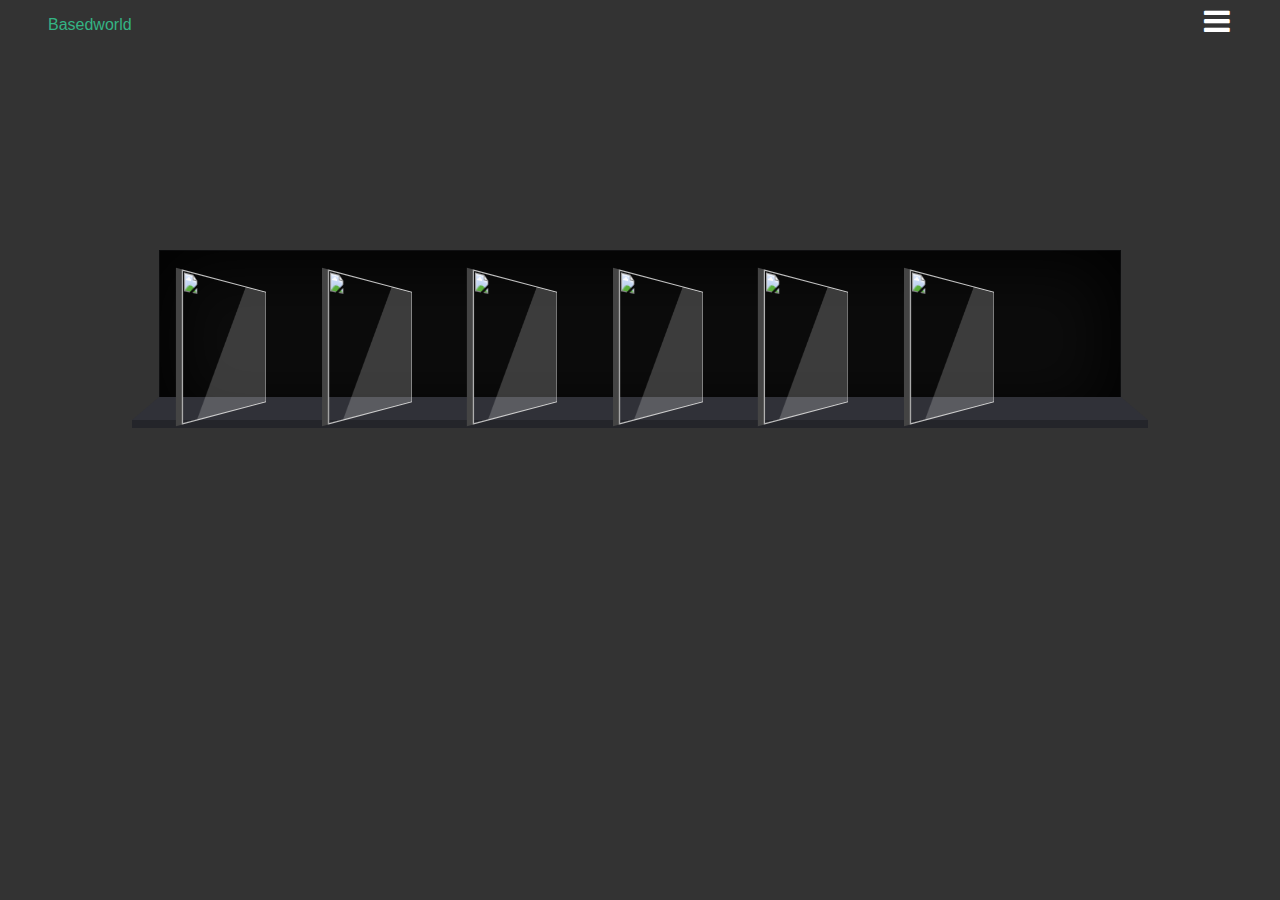
==== commit d21a00ac: "took out code button from nav" ====
--- a/index.html
+++ b/index.html
@@ -15,7 +15,6 @@
 	<nav>
 		<ul>
 			<li><a href="http://www.basedworld.com/">Basedworld</a></li>
-			<li><a href="https://github.com/kkotwal94/AlbumCover">Github Code</a></li>
 		</ul>
 		<div class="button">
 			<a class="btn-open" href="#"></a>
